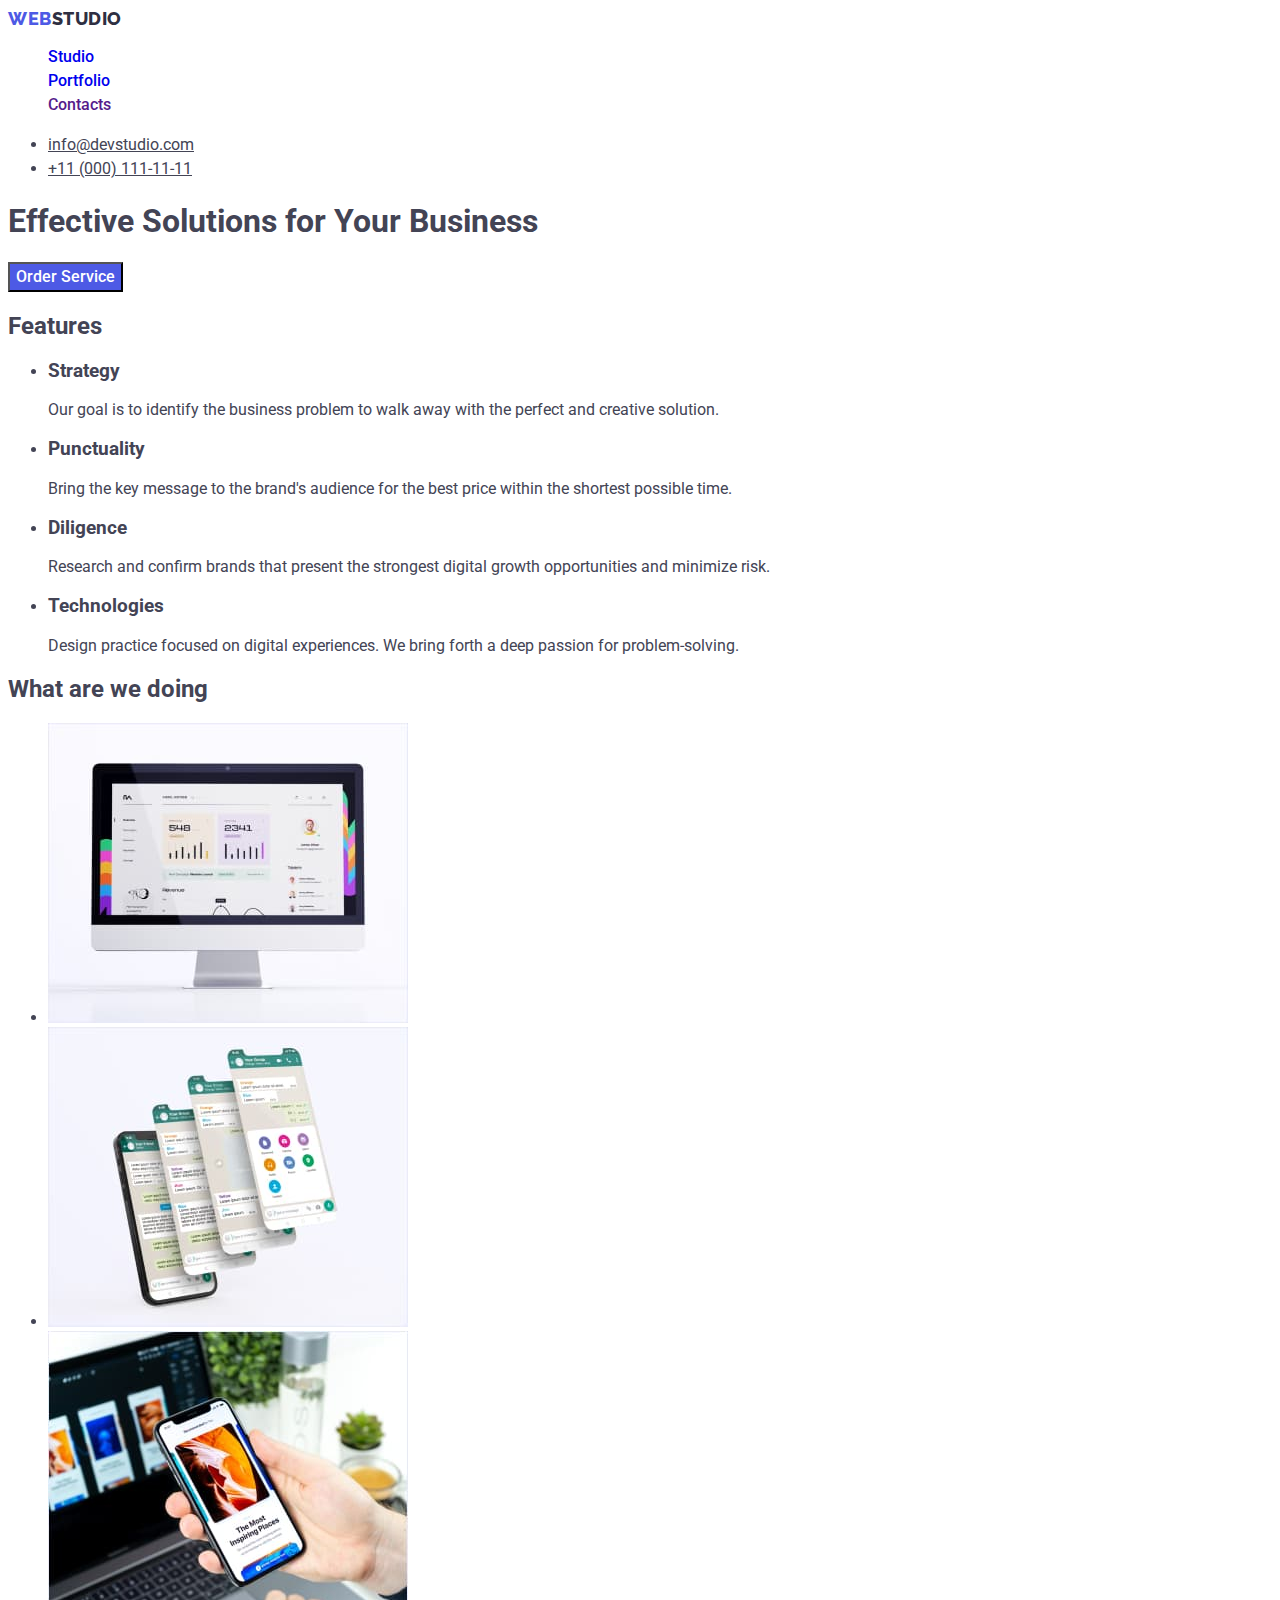
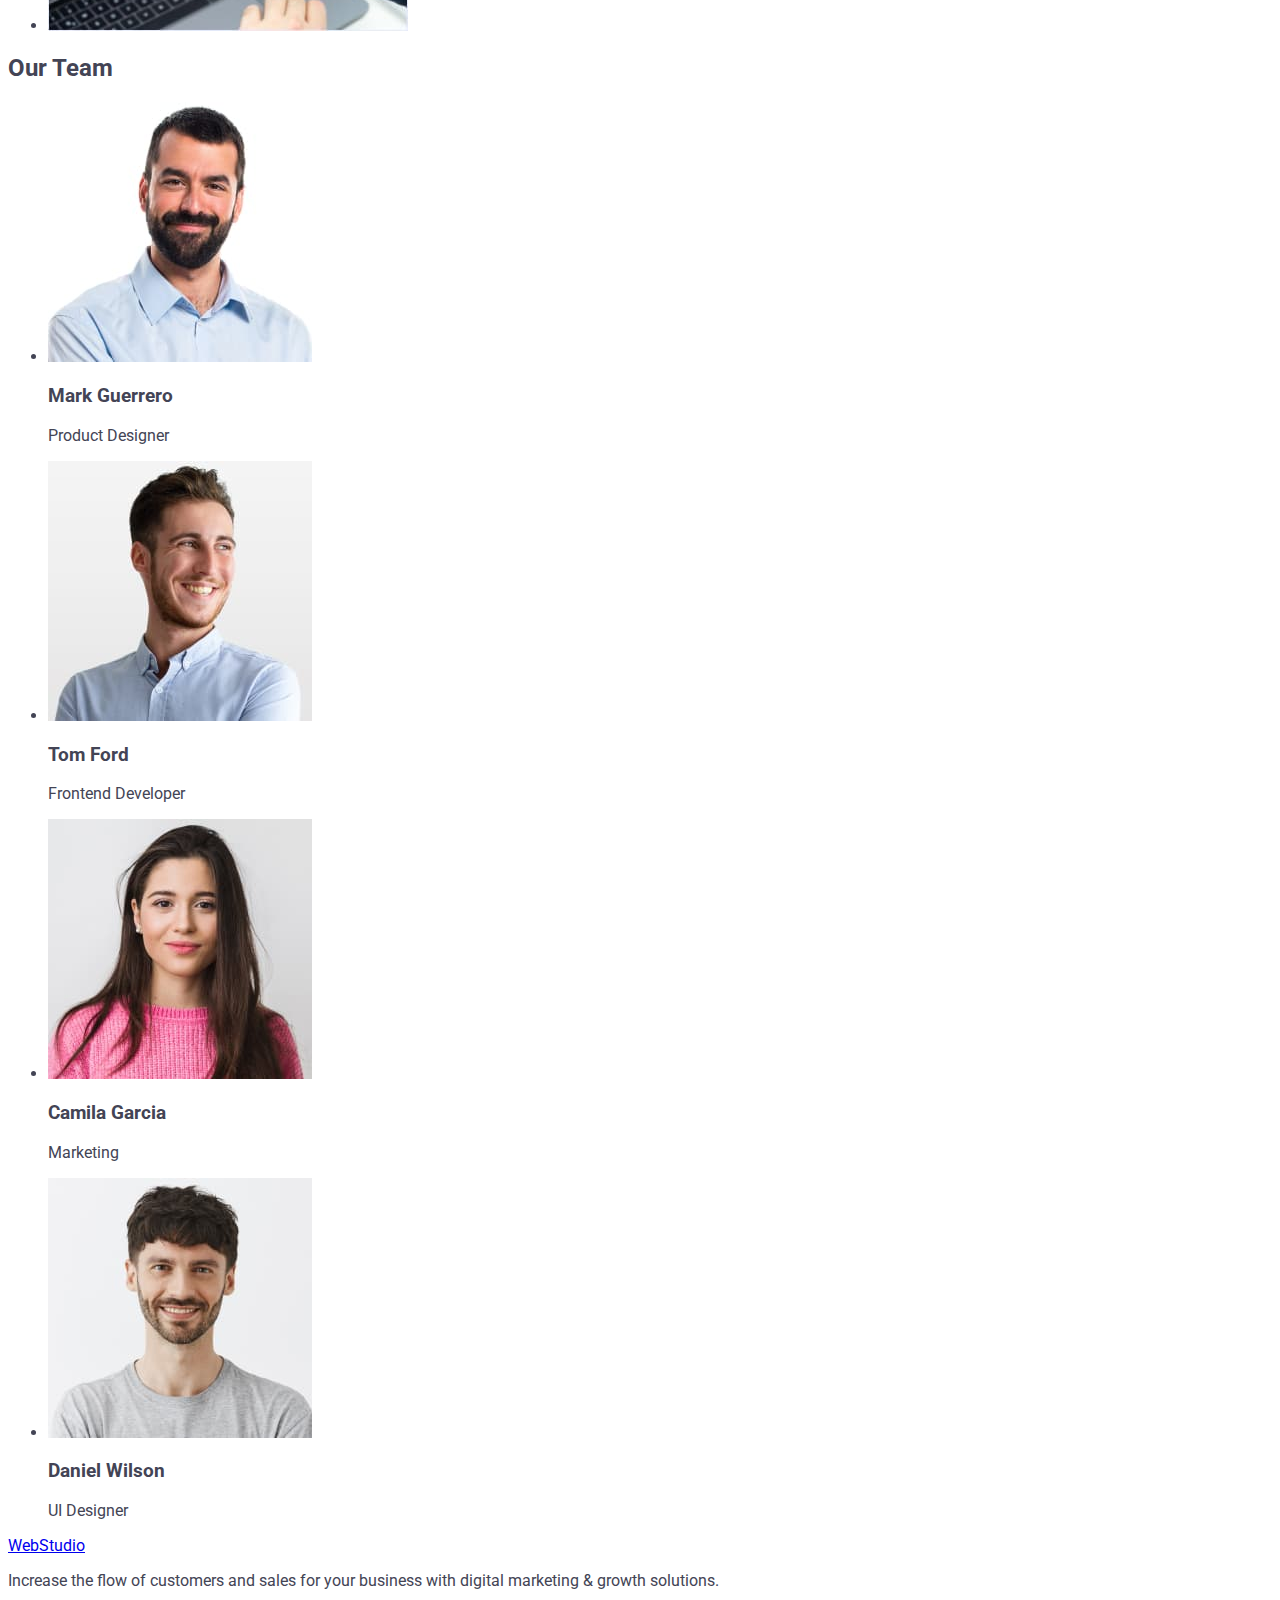
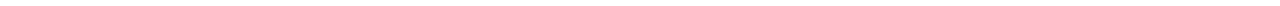
==== index.html @ 9544931b "commit" ====
<!DOCTYPE html>
<html lang="en">
  <head>
    <meta charset="UTF-8" />
    <meta http-equiv="X-UA-Compatible" content="IE=edge" />
    <meta name="viewport" content="width=device-width, initial-scale=1.0" />
    <link rel="preconnect" href="https://fonts.googleapis.com" />
    <link rel="preconnect" href="https://fonts.gstatic.com" crossorigin />
    <link
      href="https://fonts.googleapis.com/css2?family=Raleway:wght@800&family=Roboto:wght@400;500;700;900&display=swap"
      rel="stylesheet"
    />
    <link rel="stylesheet" href="./css/styles.css" />
    <title>Web Studio</title>
  </head>

  <body>
    <!--Header Section-->
    <header>
      <nav class="header-nav">
        <a class="logo-link" href="./index.html">Web<span class="studio-logo">Studio</span></a>

        <ul class="list">
          <li class="menu-navigation">
            <a class="link" href="./index.html">Studio</a>
          </li>
          <li class="menu-navigation">
            <a class="link" href="./portfolio.html">Portfolio</a>
          </li>
          <li class="menu-navigation">
            <a class="link" href="">Contacts</a>
          </li>
        </ul>
      </nav>

      <address>
        <ul class="contacts">
          <li class="contact">
            <a class="email-contact" href="mailto:info@devstudio.com">info@devstudio.com</a>
          </li>
          <li class="contact">
            <a class="tel-contact" href="tel:+110001111111">+11 (000) 111-11-11</a>
          </li>
        </ul>
      </address>
    </header>

    <!--Main block-->
    <main>
      <section>
        <h1>Effective Solutions for Your Business</h1>
        <button type="button" class="index-button">Order Service</button>
      </section>
      <section>
        <h2>Features</h2>
        <ul>
          <li>
            <h3>Strategy</h3>
            <p>
              Our goal is to identify the business problem to walk away with the perfect and
              creative solution.
            </p>
          </li>
          <li>
            <h3>Punctuality</h3>
            <p>
              Bring the key message to the brand's audience for the best price within the shortest
              possible time.
            </p>
          </li>
          <li>
            <h3>Diligence</h3>
            <p>
              Research and confirm brands that present the strongest digital growth opportunities
              and minimize risk.
            </p>
          </li>
          <li>
            <h3>Technologies</h3>
            <p>
              Design practice focused on digital experiences. We bring forth a deep passion for
              problem-solving.
            </p>
          </li>
        </ul>
      </section>

      <!--Section2-->
      <section>
        <h2>What are we doing</h2>
        <ul>
          <li>
            <img src="./images/Rectangle71img1.jpg" alt="Computer" width="360" height="300" />
          </li>
          <li>
            <img src="./images/Rectangle71img2.jpg" alt="MobilePhone" width="360" height="300" />
          </li>
          <li>
            <img
              src="./images/Rectangle71img3.jpg"
              alt="ComputerMobilePhone"
              width="360"
              height="300"
            />
          </li>
        </ul>
      </section>

      <!--Section3-->
      <section>
        <h2>Our Team</h2>
        <ul>
          <li>
            <img src="./images/img4.jpg" alt="Mark Guerrero" width="264" height="260" />
            <h3>Mark Guerrero</h3>
            <p>Product Designer</p>
          </li>
          <li>
            <img src="./images/img5.jpg" alt="Tom Ford" width="264" height="260" />
            <h3>Tom Ford</h3>
            <p>Frontend Developer</p>
          </li>
          <li>
            <img src="./images/img6.jpg" alt="Camila Garcia" width="264" height="260" />
            <h3>Camila Garcia</h3>
            <p>Marketing</p>
          </li>
          <li>
            <img src="./images/img7.jpg" alt="Daniel Wilson" width="264" height="260" />
            <h3>Daniel Wilson</h3>
            <p>UI Designer</p>
          </li>
        </ul>
      </section>
    </main>

    <!--Footer section-->
    <footer>
      <a href="./index.html">WebStudio</a>
      <p>
        Increase the flow of customers and sales for your business with digital marketing & growth
        solutions.
      </p>
    </footer>
  </body>
</html>
---- css/styles.css ----
body {
  font-family: "Roboto", sans-serif;
  color: #434455;
  background-color: #ffffff;
}

:root {
  --primary-font: "Roboto", sans-serif;
}

.header-nav .logo-link {
  font-family: "Raleway", sans-serif;
  font-weight: 800;
  font-size: 18px;
  line-height: 1.17;
  letter-spacing: 0.03em;
  text-transform: uppercase;
  text-decoration: none;
  color: #4d5ae5;
}

.header-nav .studio-logo {
  font-family: "Raleway", sans-serif;
  font-weight: 800;
  font-size: 18px;
  line-height: 1.17;
  letter-spacing: 0.03em;
  text-transform: uppercase;
  text-decoration: none;
  color: #2e2f42;
}

/* Top Line */

/* Web */
.logo .logo-name {
  color: #2e2f42;
}

/* Menu Nav */

.menu-navigation {
  font-family: "Roboto", sans-serif;
  font-style: normal;
  font-weight: 500;
  font-size: 16px;
  line-height: 24px;
  color: #2e2f42;
}

.menu-nav .list-studio:hover,
.menu-nav .list-studio:focus {
  color: #404bbf;
}

.menu-nav .list-portfolio:hover,
.menu-nav .list-portfolio:focus {
  color: #404bbf;
}

.menu-nav .list-Contacts:hover,
.menu-nav .list-Contacts:focus {
  color: #404bbf;
}

.contacts .email-contact,
.contacts .email-contact {
  font-family: "Roboto";
  font-style: normal;
  font-weight: 400;
  font-size: 16px;
  line-height: 24px;
  color: #434455;
}

.contacts .email-contact:hover,
.contacts .email-contact:focus {
  color: #404bbf;
}

.contacts .tel-contact,
.contacts .tel-contact {
  font-family: "Roboto";
  font-style: normal;
  font-weight: 400;
  font-size: 16px;
  line-height: 24px;
  color: #434455;
}

.index-button {
  font-family: "Roboto", sans-serif;
  font-style: normal;
  font-weight: 500;
  font-size: 16px;
  line-height: 24px;
  color: #ffffff;
  background-color: #4d5ae5;
  cursor: pointer;
}
.index-button:hover,
.index-button:focus {
  background: #404bbf;
  color: #ffffff;
}

.logo-link {
  --primary-white-color: #4d5ae5;
}

.portfolio-button {
  font-family: "Roboto", sans-serif;
  font-weight: 500;
  font-size: 16px;
  line-height: 1.5;
  letter-spacing: 0.04em;
  color: #4d5ae5;
  background-color: #f4f4fd;
  cursor: pointer;
}

.portfolio-button:hover,
.portfolio-button:focus {
  color: #ffffff;
  background-color: #404bbf;
}

.list {
  list-style: none;
}
.link {
  text-decoration: none;
}

.menu-nav {
  list-style: none;
}
.title {
  font-family: "Roboto", sans-serif;
  font-weight: 500;
  font-size: 20px;
  line-height: 1.2;
  letter-spacing: 0.02em;
  color: #2e2f42;
}
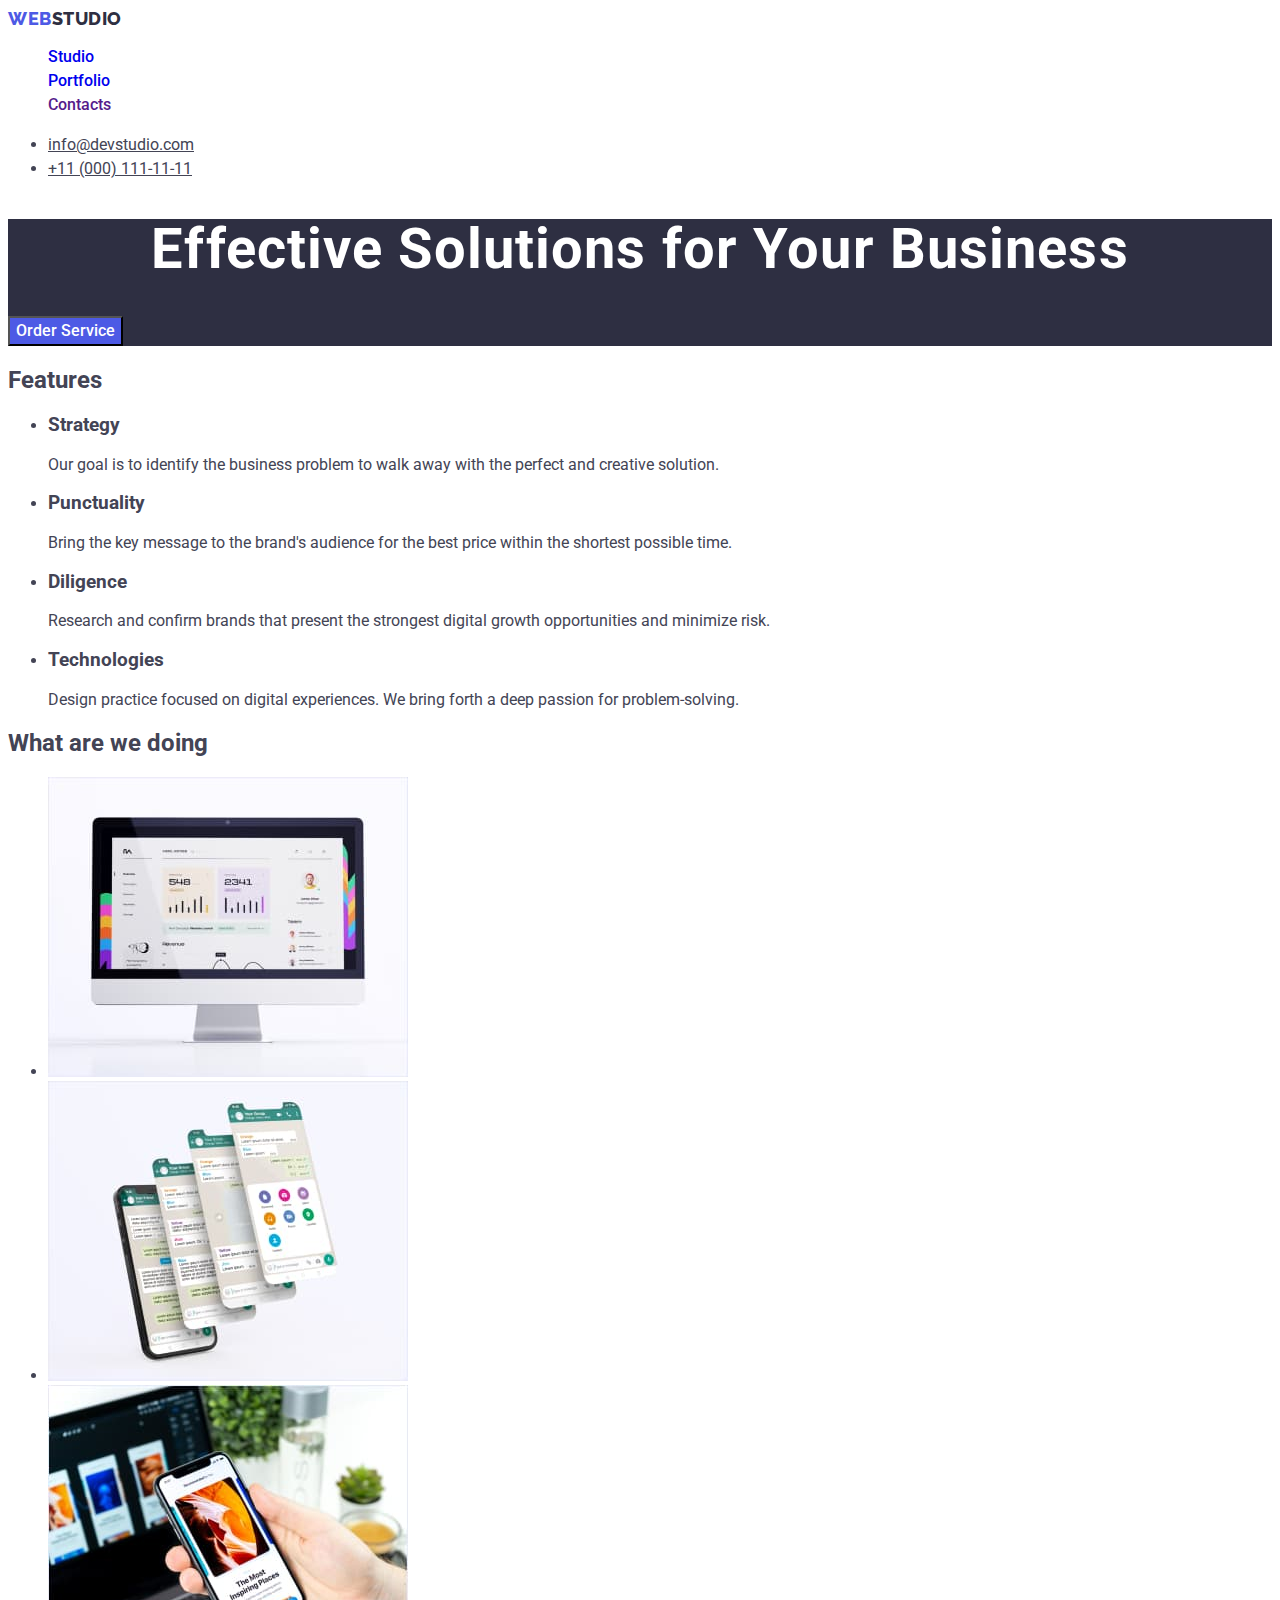
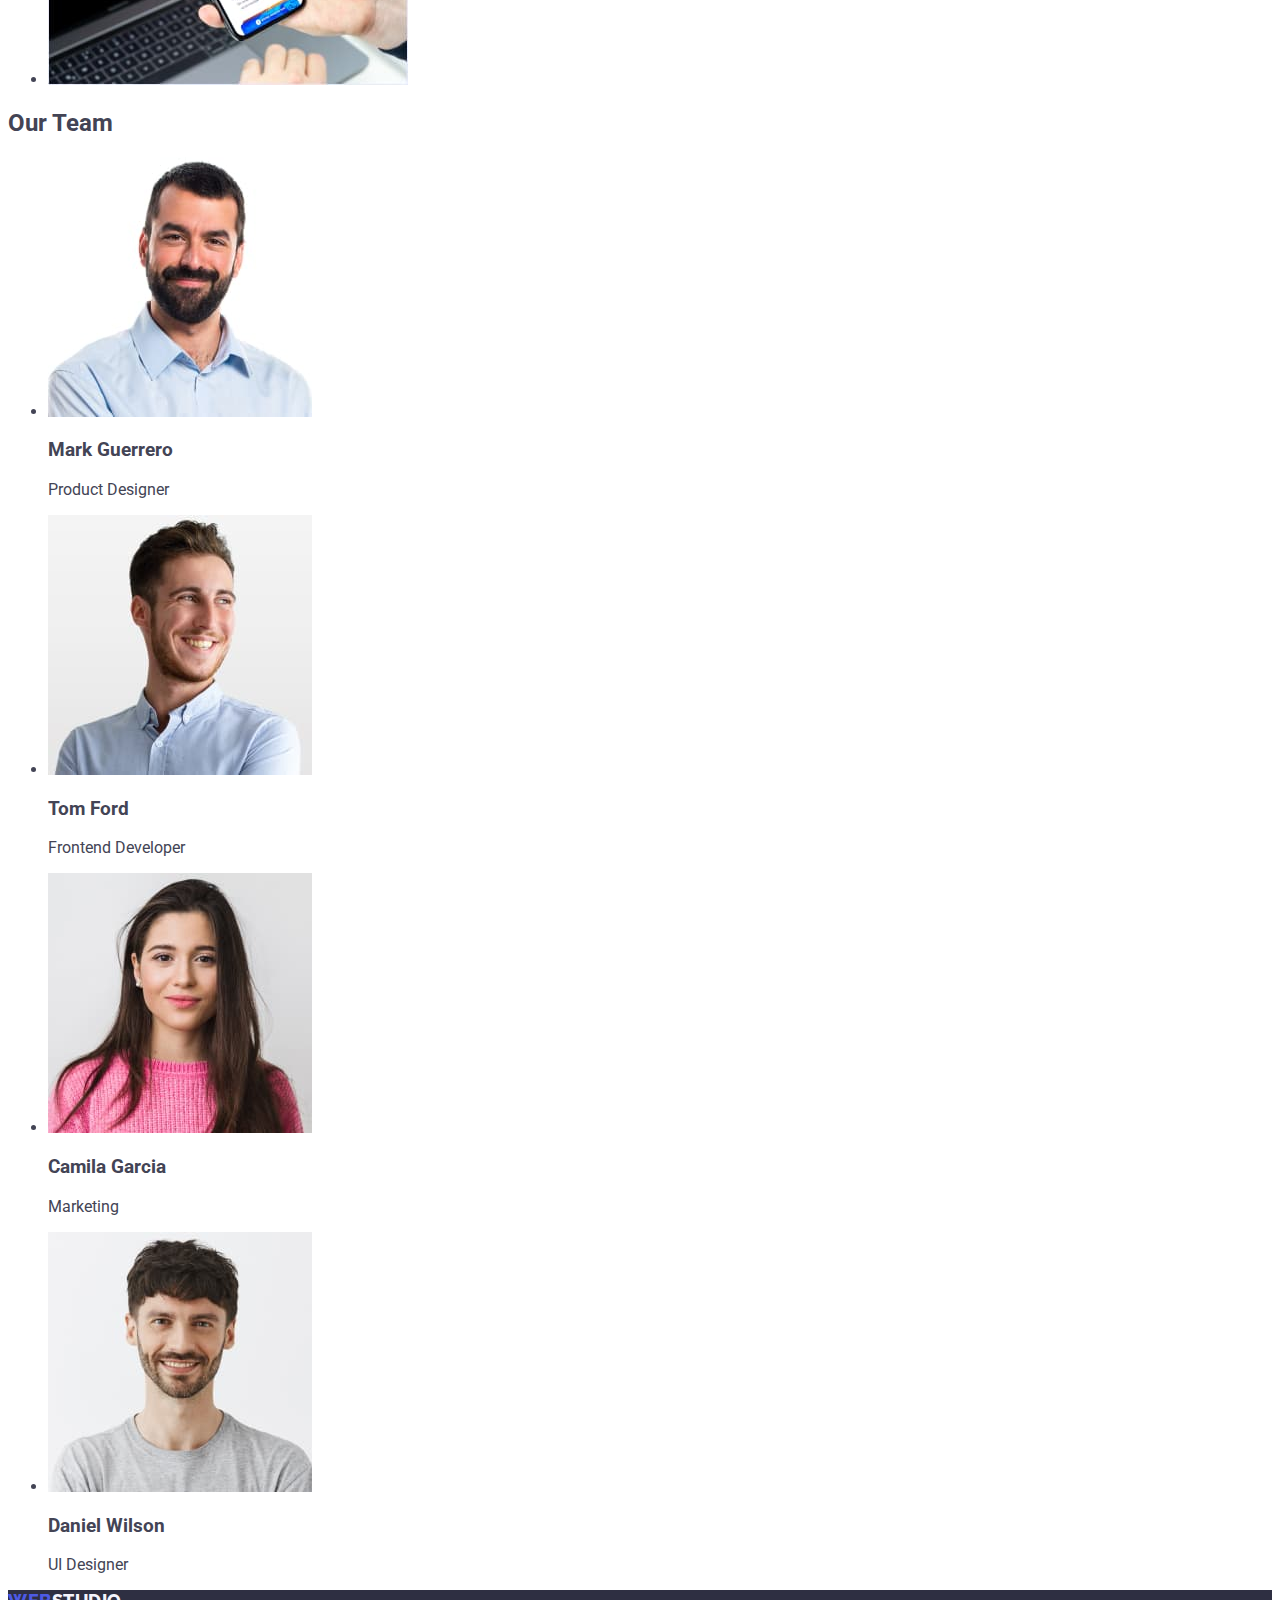
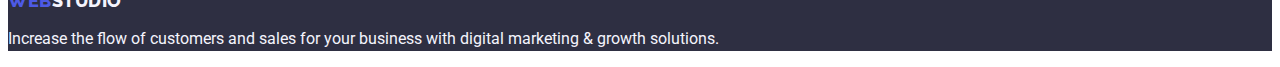
==== commit 44f9bcdd: "commit-1400" ====
--- a/index.html
+++ b/index.html
@@ -18,7 +18,7 @@
     <!--Header Section-->
     <header>
       <nav class="header-nav">
-        <a class="logo-link" href="./index.html">Web<span class="studio-logo">Studio</span></a>
+        <a class="logo-web" href="./index.html">Web<span class="logo-studio">Studio</span></a>
 
         <ul class="list">
           <li class="menu-navigation">
@@ -47,12 +47,12 @@
 
     <!--Main block-->
     <main>
-      <section>
-        <h1>Effective Solutions for Your Business</h1>
+      <section class="main-block">
+        <h1 class="title-one">Effective Solutions for Your Business</h1>
         <button type="button" class="index-button">Order Service</button>
       </section>
       <section>
-        <h2>Features</h2>
+        <h2 class="">Features</h2>
         <ul>
           <li>
             <h3>Strategy</h3>
@@ -135,9 +135,9 @@
     </main>
 
     <!--Footer section-->
-    <footer>
-      <a href="./index.html">WebStudio</a>
-      <p>
+    <footer class="footer-nav">
+      <a class="logo-web" href="./index.html">Web<span class="logo-studio">Studio</span></a>
+      <p class="text-footer">
         Increase the flow of customers and sales for your business with digital marketing & growth
         solutions.
       </p>
--- a/css/styles.css
+++ b/css/styles.css
@@ -6,28 +6,6 @@
 
 :root {
   --primary-font: "Roboto", sans-serif;
-}
-
-.header-nav .logo-link {
-  font-family: "Raleway", sans-serif;
-  font-weight: 800;
-  font-size: 18px;
-  line-height: 1.17;
-  letter-spacing: 0.03em;
-  text-transform: uppercase;
-  text-decoration: none;
-  color: #4d5ae5;
-}
-
-.header-nav .studio-logo {
-  font-family: "Raleway", sans-serif;
-  font-weight: 800;
-  font-size: 18px;
-  line-height: 1.17;
-  letter-spacing: 0.03em;
-  text-transform: uppercase;
-  text-decoration: none;
-  color: #2e2f42;
 }
 
 /* Top Line */
@@ -88,6 +66,20 @@
   color: #434455;
 }
 
+.title-one {
+  font-family: "Roboto", sans-serif;
+  font-style: normal;
+  font-weight: 700;
+  font-size: 56px;
+  line-height: 60px;
+  text-align: center;
+  letter-spacing: 0.02em;
+  color: #ffffff;
+}
+
+.main-block .button {
+}
+
 .index-button {
   font-family: "Roboto", sans-serif;
   font-style: normal;
@@ -102,10 +94,6 @@
 .index-button:focus {
   background: #404bbf;
   color: #ffffff;
-}
-
-.logo-link {
-  --primary-white-color: #4d5ae5;
 }
 
 .portfolio-button {
@@ -143,3 +131,56 @@
   letter-spacing: 0.02em;
   color: #2e2f42;
 }
+
+.footer-nav .logo-studio {
+  font-family: "Raleway", sans-serif;
+  font-style: normal;
+  font-weight: 800;
+  font-size: 18px;
+  line-height: 21px;
+  color: #f4f4fd;
+}
+
+.logo-web,
+.logo-web {
+  font-family: "Raleway", sans-serif;
+  font-weight: 800;
+  font-size: 18px;
+  line-height: 1.17;
+  letter-spacing: 0.03em;
+  text-transform: uppercase;
+  text-decoration: none;
+  color: #4d5ae5;
+}
+
+.header-nav .logo-studio {
+  font-family: "Raleway", sans-serif;
+  font-weight: 800;
+  font-size: 18px;
+  line-height: 1.17;
+  letter-spacing: 0.03em;
+  text-transform: uppercase;
+  text-decoration: none;
+  color: #2e2f42;
+}
+
+.logo-studio {
+  color: #f4f4fd;
+}
+
+.main-block {
+  background: #2e2f42;
+}
+
+.footer-nav {
+  background: #2e2f42;
+}
+
+.text-footer {
+  font-family: "Roboto", sans-serif;
+  font-style: normal;
+  font-weight: 400;
+  font-size: 16px;
+  line-height: 24px;
+  color: #f4f4fd;
+}
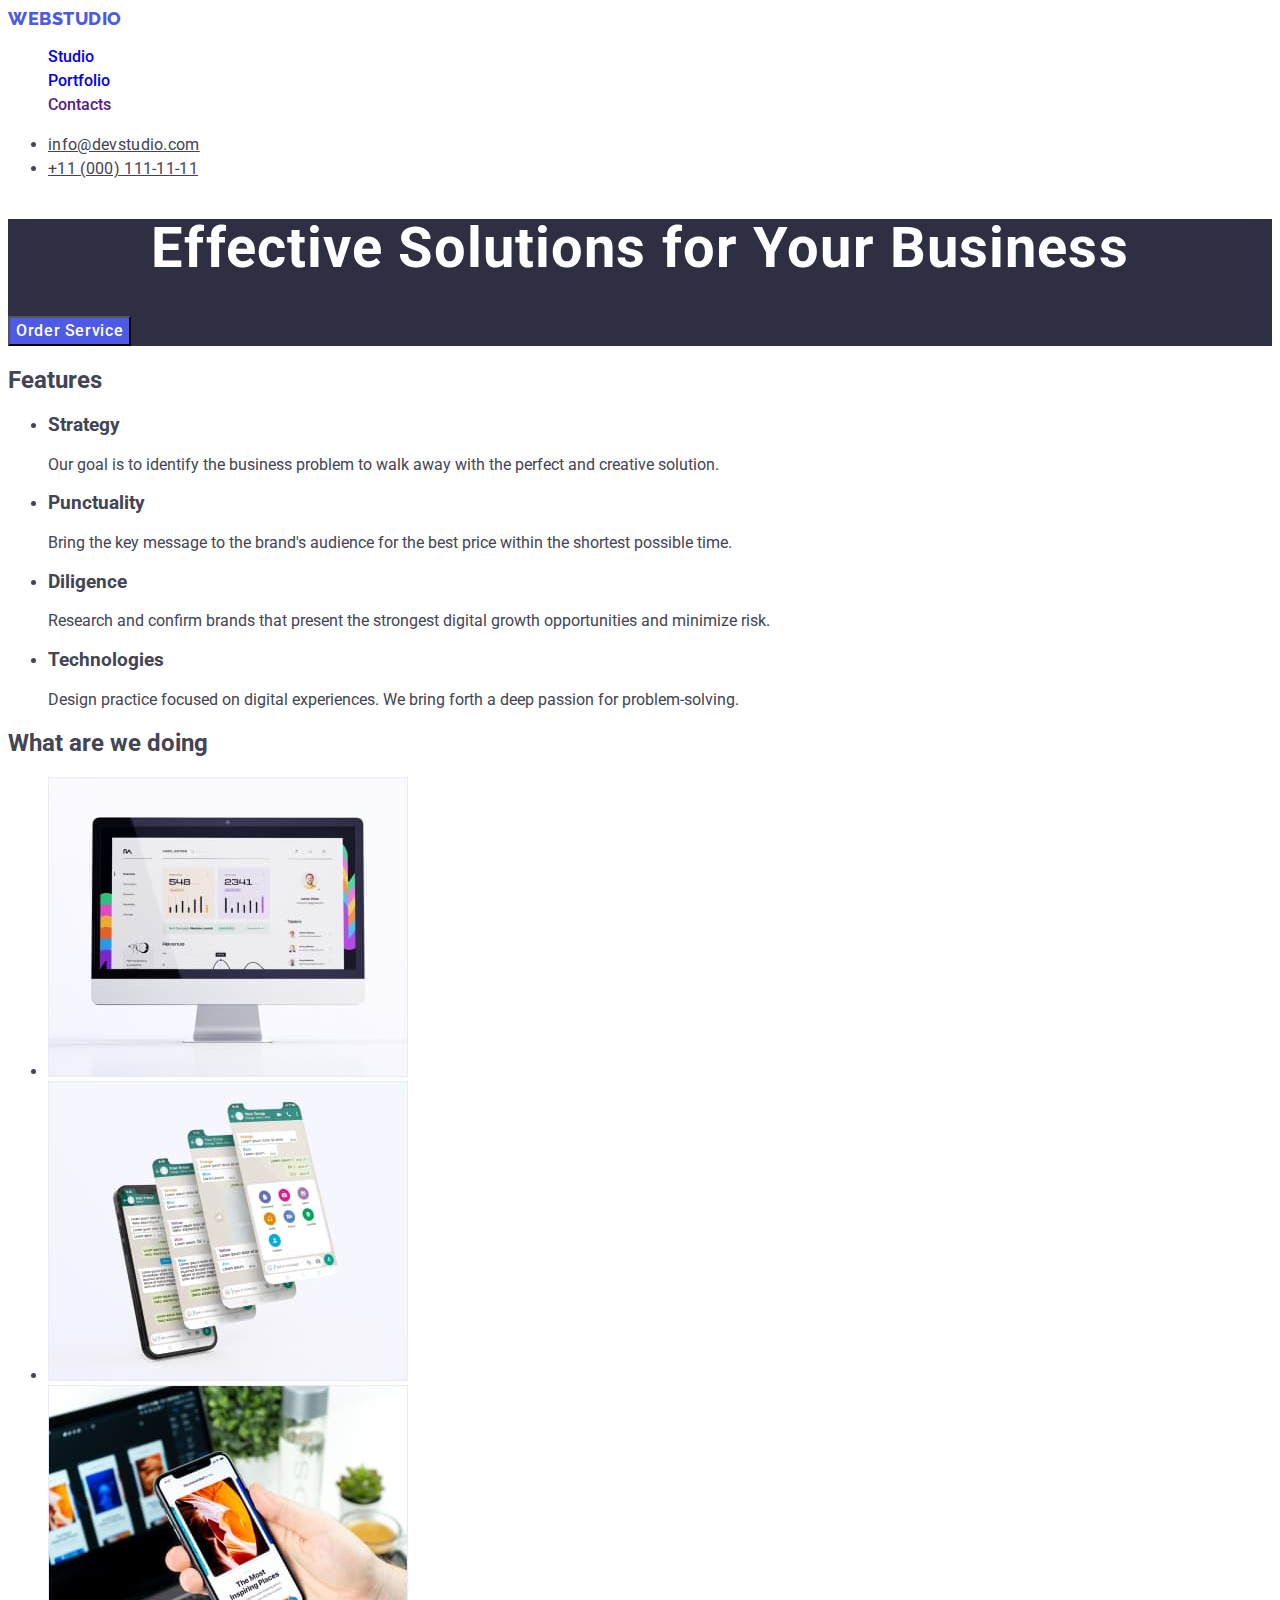
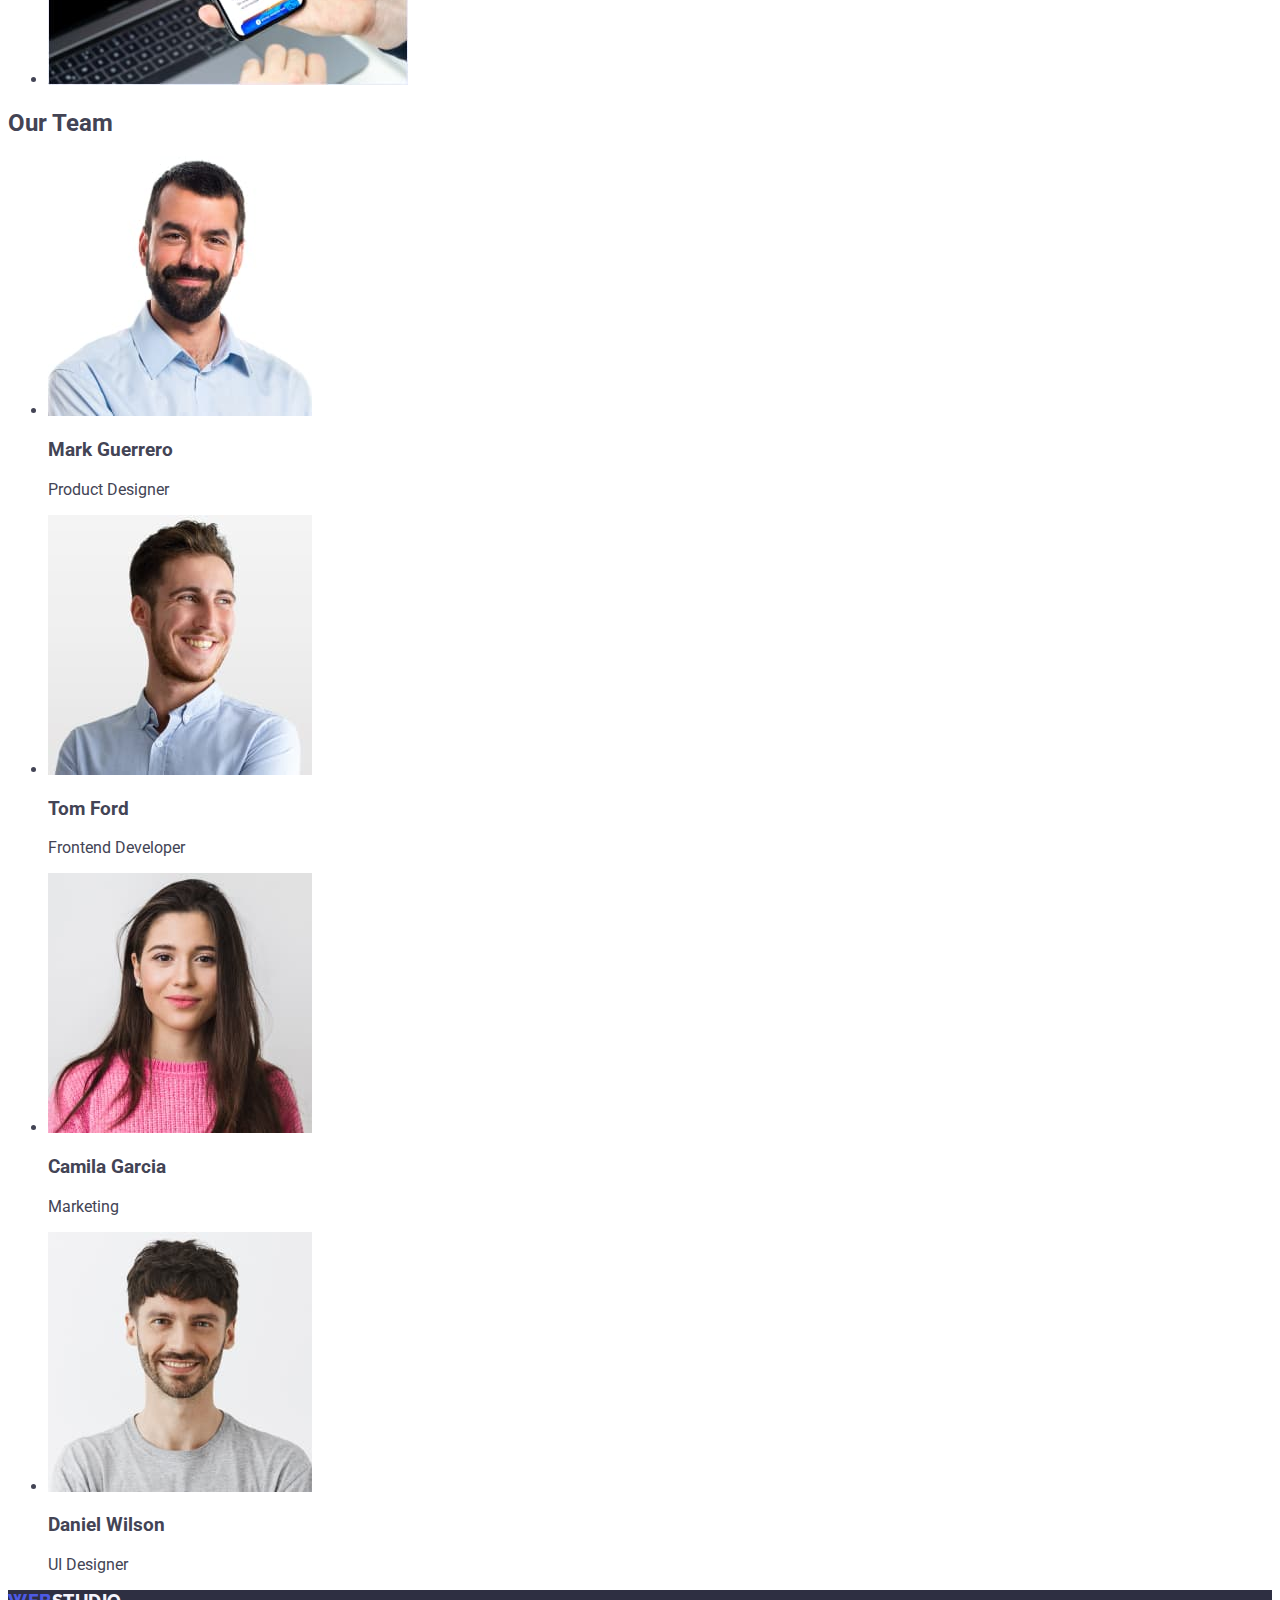
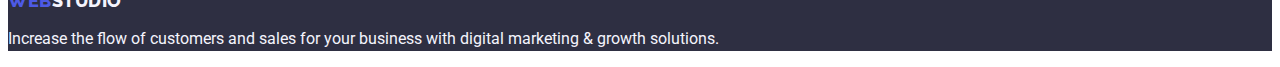
==== commit 6da0d837: "commit-1420" ====
--- a/index.html
+++ b/index.html
@@ -18,7 +18,7 @@
     <!--Header Section-->
     <header>
       <nav class="header-nav">
-        <a class="logo-web" href="./index.html">Web<span class="logo-studio">Studio</span></a>
+        <a class="logo-web" href="./index.html">Web<span class="Link-studio">Studio</span></a>
 
         <ul class="list">
           <li class="menu-navigation">
@@ -49,7 +49,7 @@
     <main>
       <section class="main-block">
         <h1 class="title-one">Effective Solutions for Your Business</h1>
-        <button type="button" class="index-button">Order Service</button>
+        <button class="index-button" type="button">Order Service</button>
       </section>
       <section>
         <h2 class="">Features</h2>
--- a/css/styles.css
+++ b/css/styles.css
@@ -41,23 +41,24 @@
   color: #404bbf;
 }
 
-.contacts .email-contact,
-.contacts .email-contact {
+.email-contact,
+.tel-contact {
   font-family: "Roboto";
   font-style: normal;
   font-weight: 400;
   font-size: 16px;
   line-height: 24px;
+  letter-spacing: 0.02em;
   color: #434455;
 }
 
-.contacts .email-contact:hover,
-.contacts .email-contact:focus {
+.email-contact:hover,
+.email-contact:focus {
   color: #404bbf;
 }
 
-.contacts .tel-contact,
-.contacts .tel-contact {
+.tel-contact,
+.tel-contact {
   font-family: "Roboto";
   font-style: normal;
   font-weight: 400;
@@ -71,13 +72,14 @@
   font-style: normal;
   font-weight: 700;
   font-size: 56px;
-  line-height: 60px;
+  line-height: 1.07;
   text-align: center;
   letter-spacing: 0.02em;
   color: #ffffff;
 }
 
 .main-block .button {
+  letter-spacing: 0.04em;
 }
 
 .index-button {
@@ -89,6 +91,7 @@
   color: #ffffff;
   background-color: #4d5ae5;
   cursor: pointer;
+  letter-spacing: 0.04em;
 }
 .index-button:hover,
 .index-button:focus {
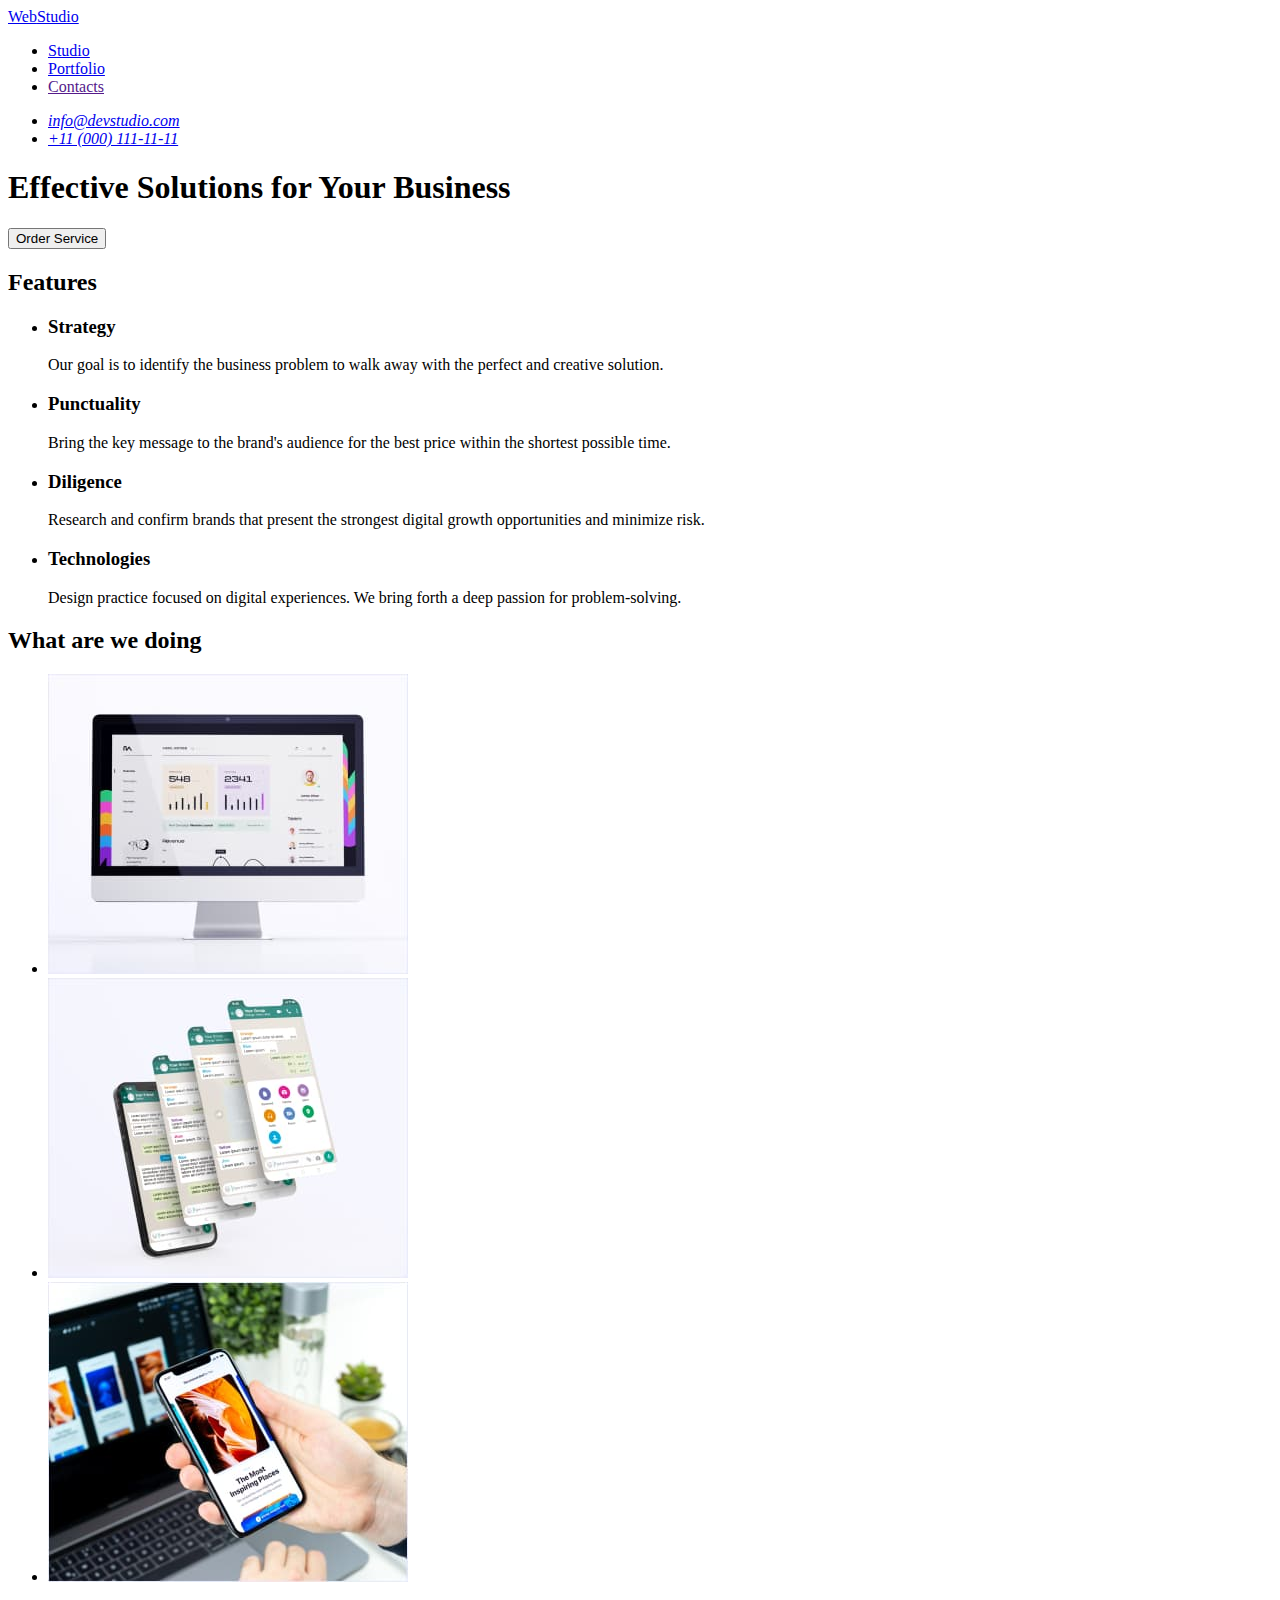
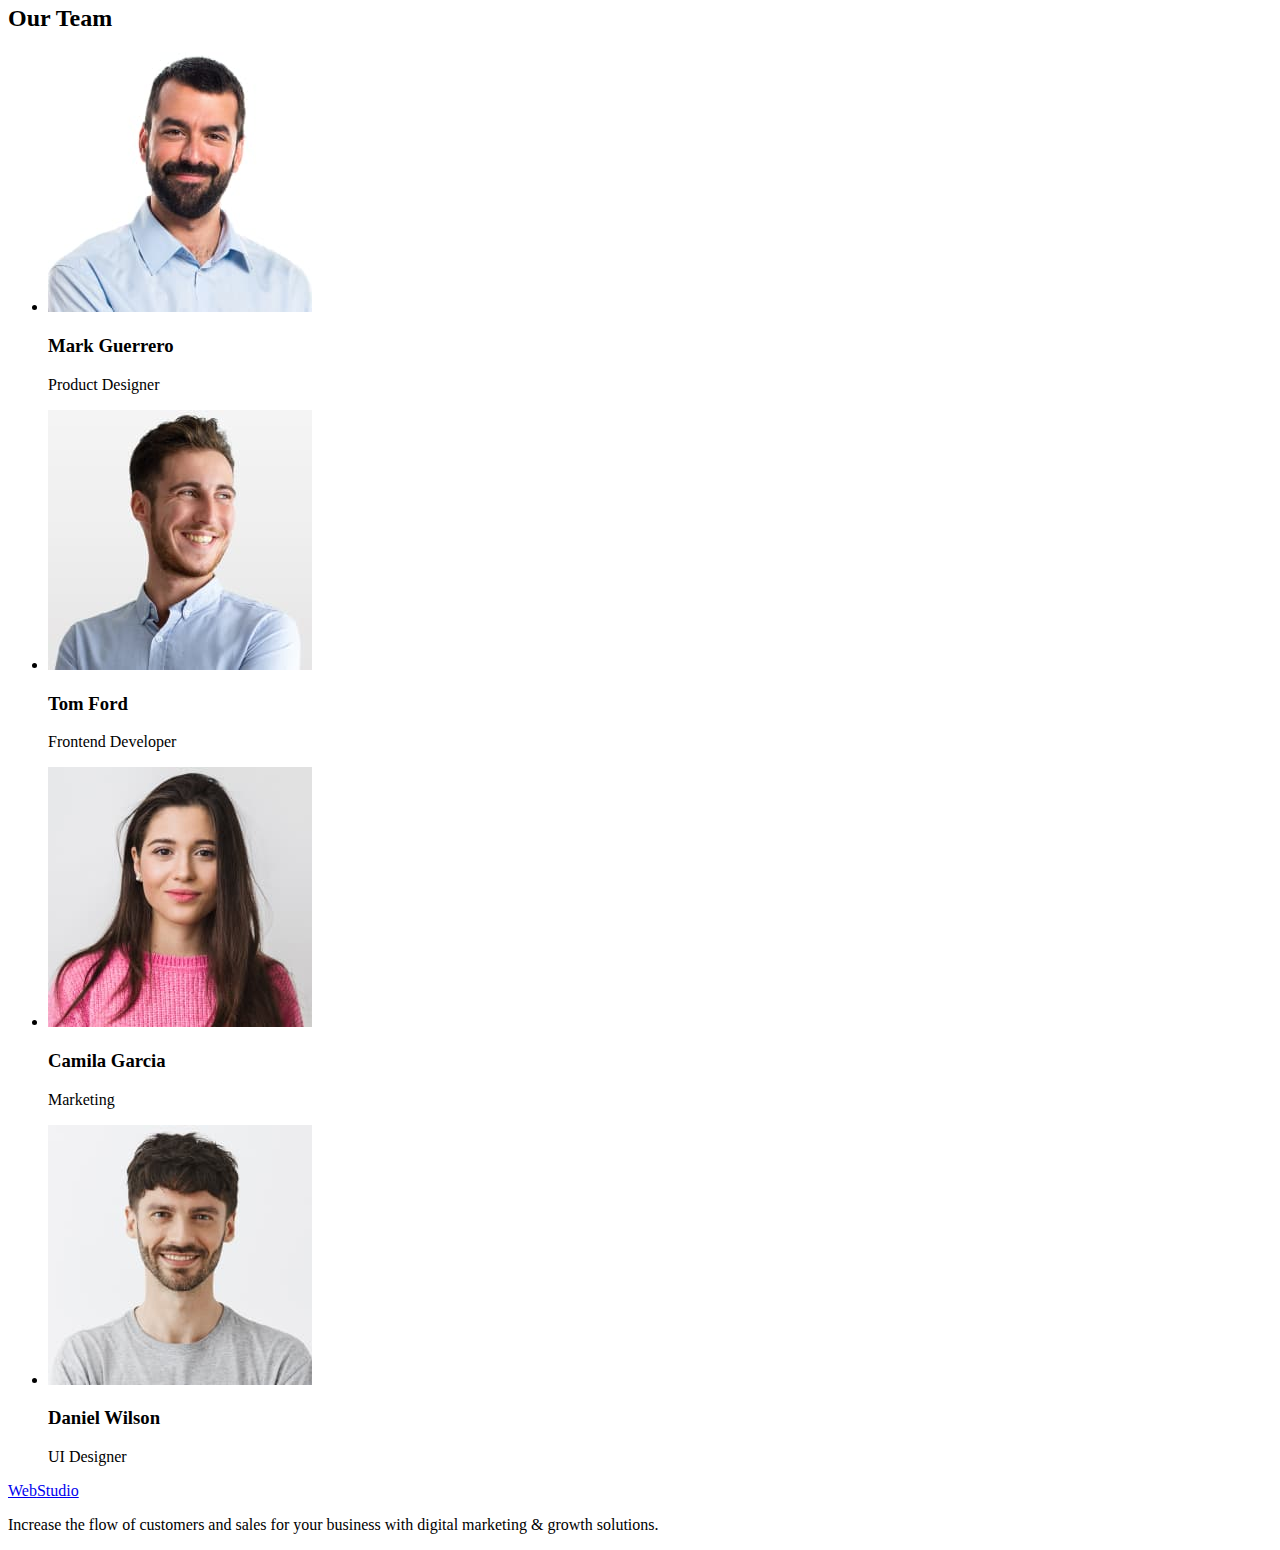
==== commit 107ca2c7: "commit" ====
--- a/index.html
+++ b/index.html
@@ -18,7 +18,7 @@
     <!--Header Section-->
     <header>
       <nav class="header-nav">
-        <a class="logo-web" href="./index.html">Web<span class="Link-studio">Studio</span></a>
+        <a class="link logo" href="./index.html">Web<span class="logo-studio">Studio</span></a>
 
         <ul class="list">
           <li class="menu-navigation">
@@ -135,7 +135,7 @@
     </main>
 
     <!--Footer section-->
-    <footer class="footer-nav">
+    <footer class="link logo">
       <a class="logo-web" href="./index.html">Web<span class="logo-studio">Studio</span></a>
       <p class="text-footer">
         Increase the flow of customers and sales for your business with digital marketing & growth
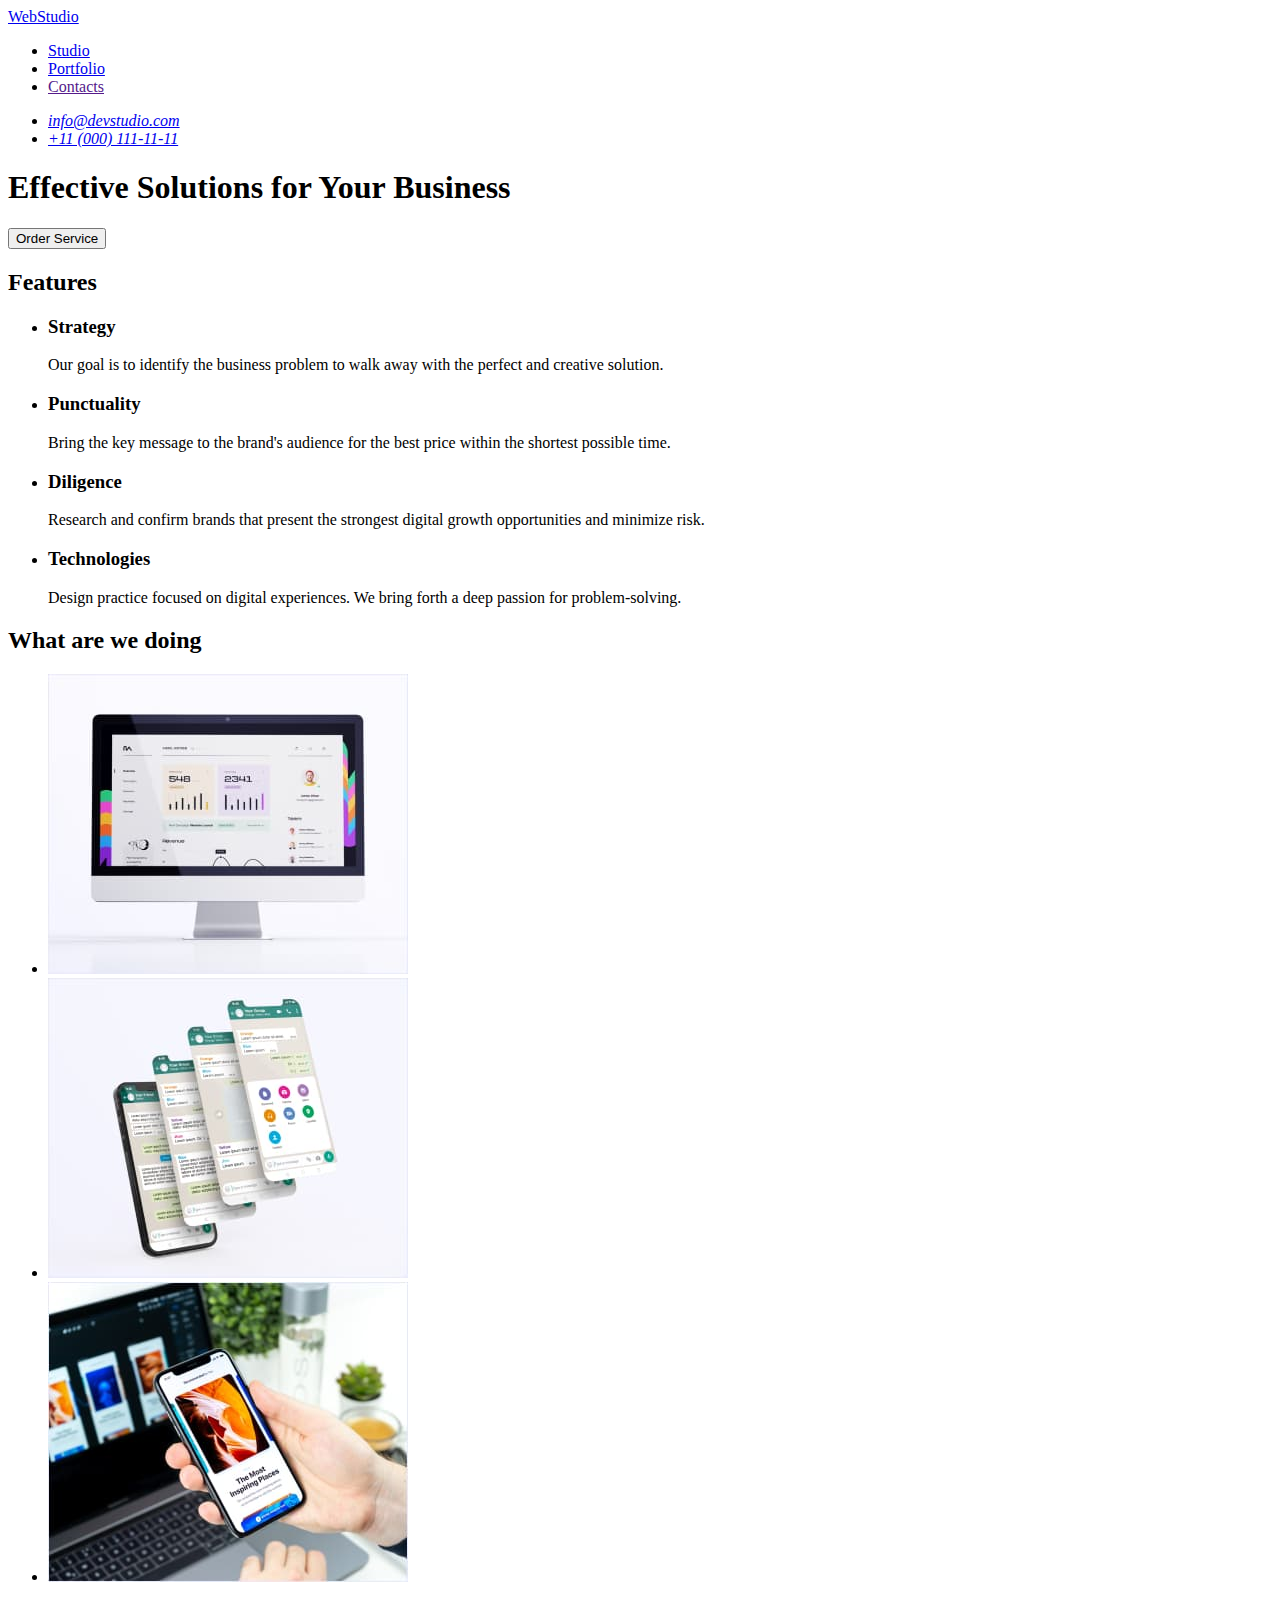
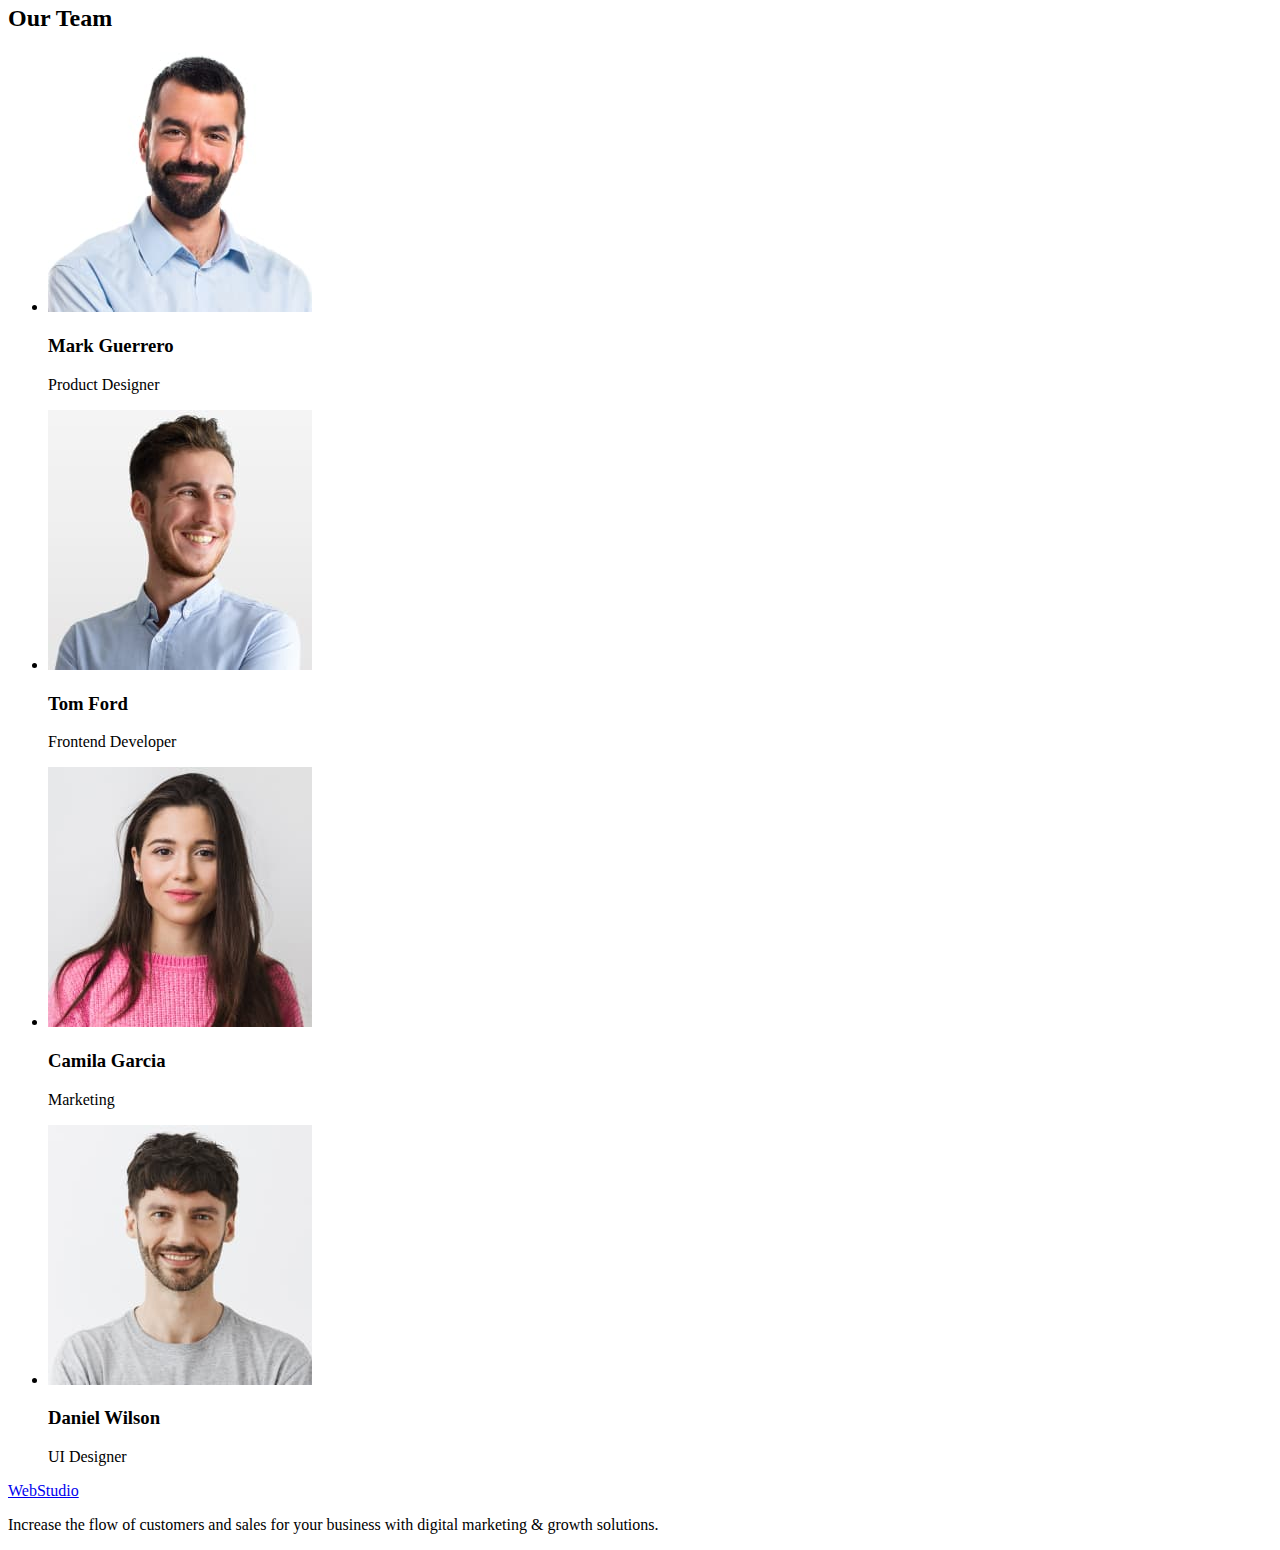
==== commit 949f433c: "HW-2 Reset" ====
--- a/index.html
+++ b/index.html
@@ -15,31 +15,30 @@
   </head>
 
   <body>
-    <!--Header Section-->
+    <!--Header Navigation-->
     <header>
-      <nav class="header-nav">
-        <a class="link logo" href="./index.html">Web<span class="logo-studio">Studio</span></a>
-
-        <ul class="list">
-          <li class="menu-navigation">
-            <a class="link" href="./index.html">Studio</a>
+      <nav>
+        <a href="./index.html">WebStudio</a>
+        <ul>
+          <li>
+            <a href="./index.html">Studio</a>
           </li>
-          <li class="menu-navigation">
-            <a class="link" href="./portfolio.html">Portfolio</a>
+          <li>
+            <a href="./portfolio.html">Portfolio</a>
           </li>
-          <li class="menu-navigation">
-            <a class="link" href="">Contacts</a>
+          <li>
+            <a href="">Contacts</a>
           </li>
         </ul>
       </nav>
 
       <address>
-        <ul class="contacts">
-          <li class="contact">
-            <a class="email-contact" href="mailto:info@devstudio.com">info@devstudio.com</a>
+        <ul>
+          <li>
+            <a href="mailto:info@devstudio.com">info@devstudio.com</a>
           </li>
-          <li class="contact">
-            <a class="tel-contact" href="tel:+110001111111">+11 (000) 111-11-11</a>
+          <li>
+            <a href="tel:+110001111111">+11 (000) 111-11-11</a>
           </li>
         </ul>
       </address>
@@ -135,9 +134,9 @@
     </main>
 
     <!--Footer section-->
-    <footer class="link logo">
-      <a class="logo-web" href="./index.html">Web<span class="logo-studio">Studio</span></a>
-      <p class="text-footer">
+    <footer>
+      <a href="./index.html">WebStudio</a>
+      <p>
         Increase the flow of customers and sales for your business with digital marketing & growth
         solutions.
       </p>
--- a/css/styles.css
+++ b/css/styles.css
@@ -0,0 +1,3 @@
+.body {
+  font-family: "Roboto", sans-serif;
+}
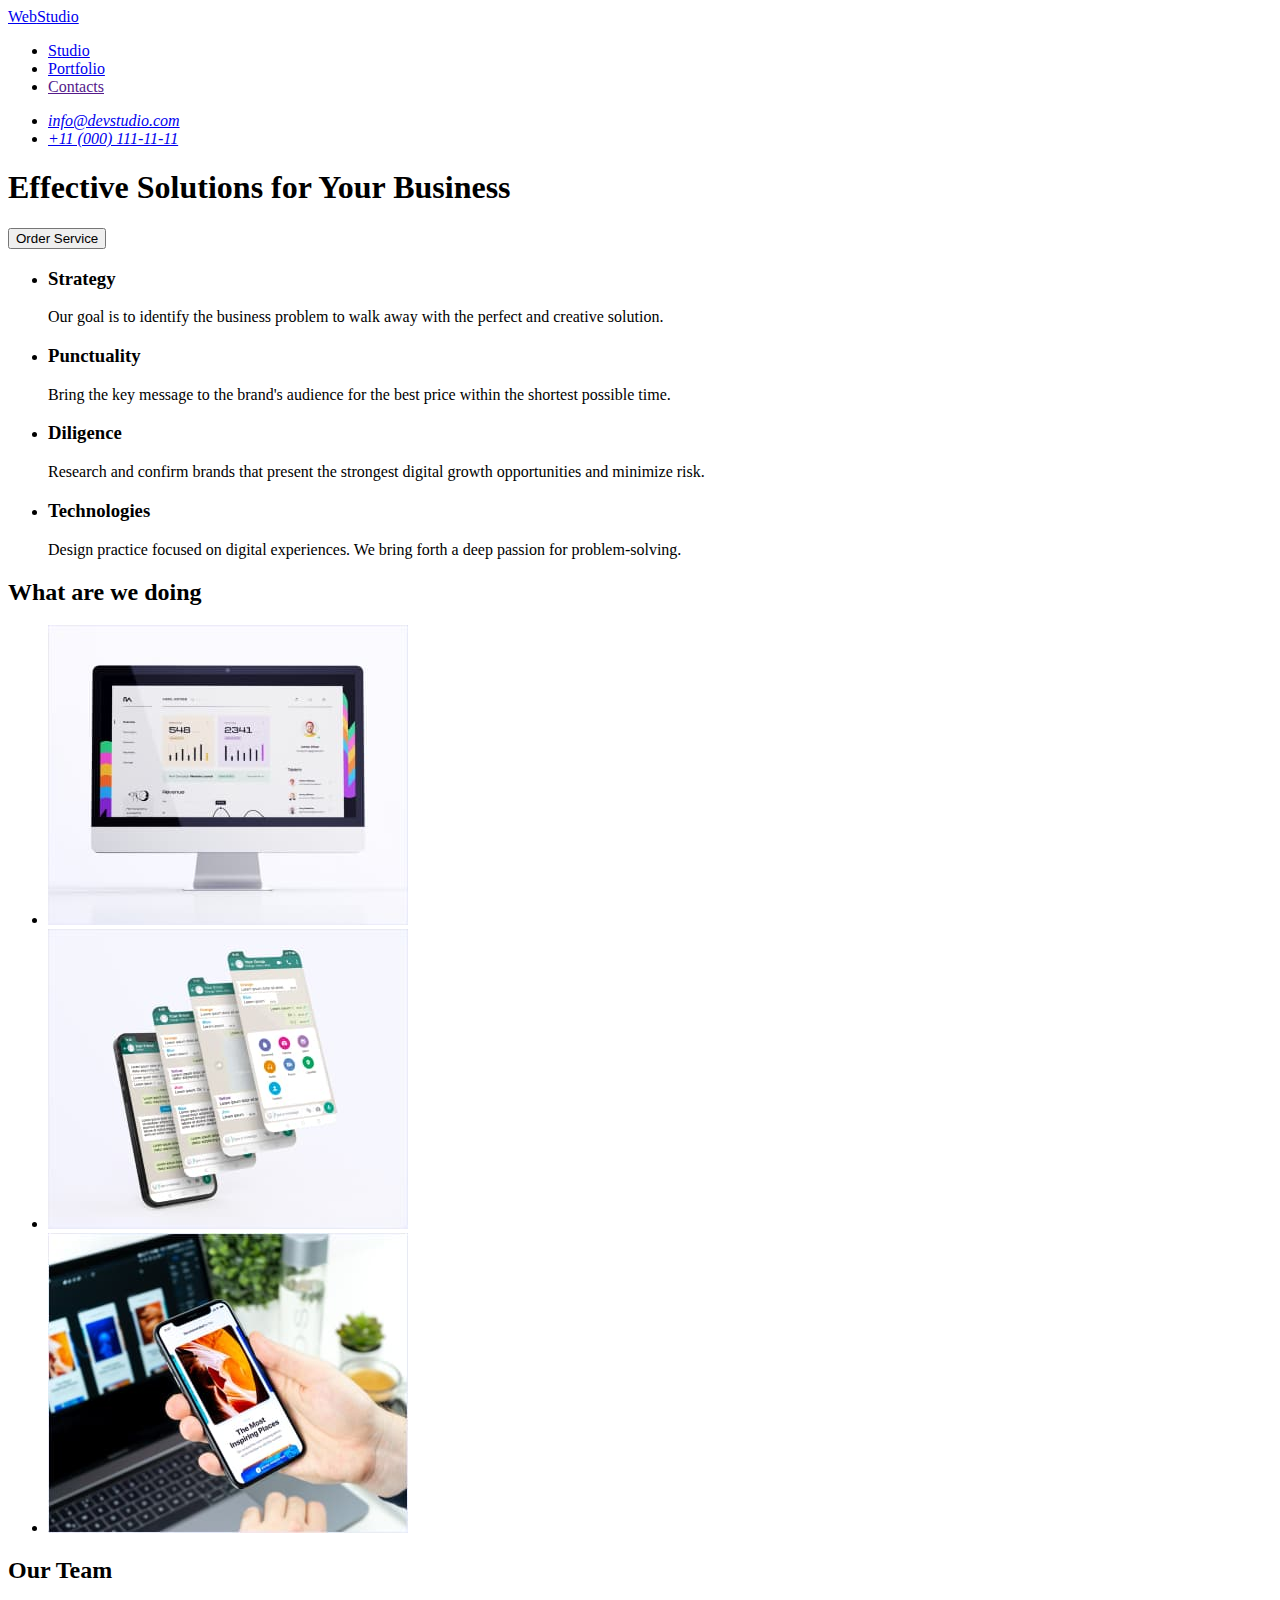
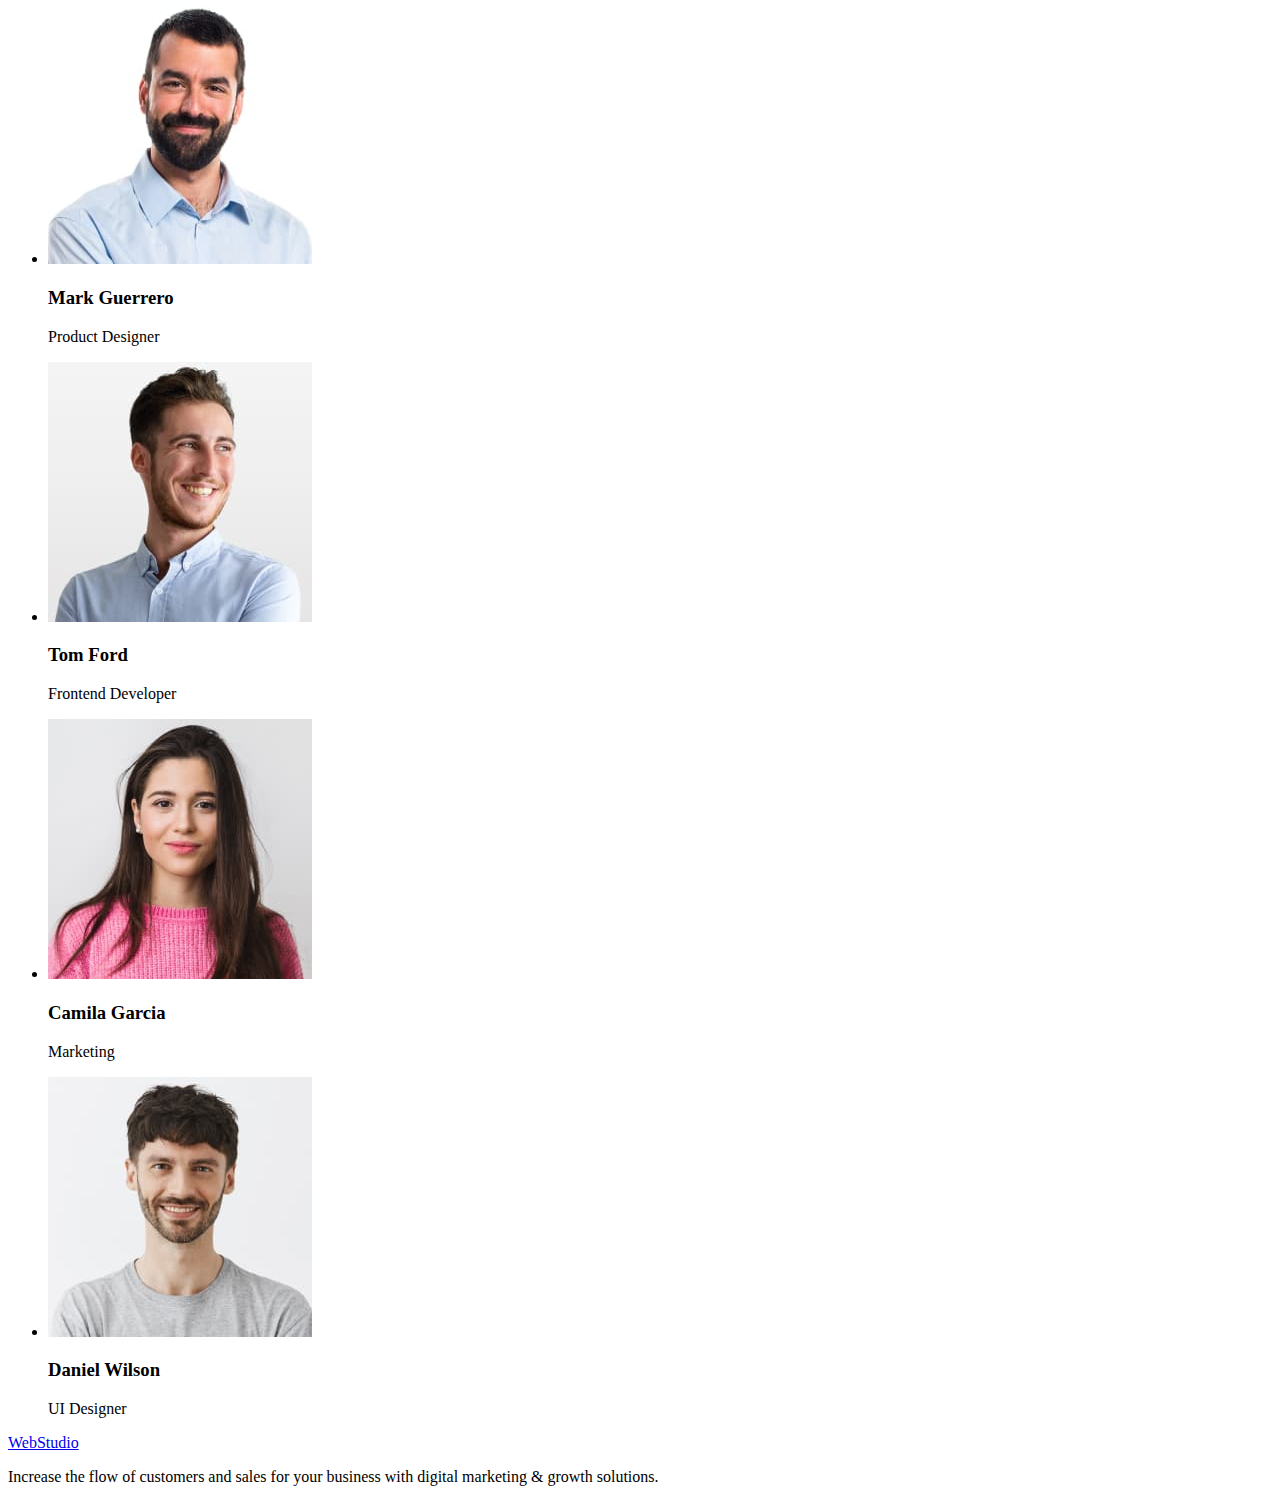
==== commit 2b87ab75: "commit-new-hw2" ====
--- a/index.html
+++ b/index.html
@@ -15,68 +15,75 @@
   </head>
 
   <body>
-    <!--Header Navigation-->
-    <header>
-      <nav>
-        <a href="./index.html">WebStudio</a>
-        <ul>
-          <li>
-            <a href="./index.html">Studio</a>
+    <!--Header Section-->
+    <header class="page-header">
+      <nav class="header-nav">
+        <a class="logo-link link" href="./index.html"
+          >Web<span class="logo-studio-up">Studio</span></a
+        >
+        <ul class="header-list">
+          <li class="header-item">
+            <a class="header-link" href="./index.html">Studio</a>
           </li>
-          <li>
-            <a href="./portfolio.html">Portfolio</a>
+          <li class="header-item">
+            <a class="header-link" href="./portfolio.html">Portfolio</a>
           </li>
-          <li>
-            <a href="">Contacts</a>
+          <li class="header-item">
+            <a class="header-link" href="">Contacts</a>
           </li>
         </ul>
       </nav>
 
-      <address>
-        <ul>
-          <li>
-            <a href="mailto:info@devstudio.com">info@devstudio.com</a>
+      <address class="header-contact">
+        <ul class="contact-list">
+          <li class="contact-item">
+            <a class="contact-link" href="mailto:info@devstudio.com">info@devstudio.com</a>
           </li>
-          <li>
-            <a href="tel:+110001111111">+11 (000) 111-11-11</a>
+          <li class="contact-item">
+            <a class="contact-link" href="tel:+110001111111">+11 (000) 111-11-11</a>
           </li>
         </ul>
       </address>
     </header>
 
-    <!--Main block-->
-    <main>
-      <section class="main-block">
-        <h1 class="title-one">Effective Solutions for Your Business</h1>
-        <button class="index-button" type="button">Order Service</button>
+    <!--Main Block-->
+
+    <!--Hero Section-->
+    <main class="main">
+      <section class="section-feature">
+        <h1 class="hero-title">Effective Solutions for Your Business</h1>
+        <button type="button" class="header-btn">Order Service</button>
       </section>
-      <section>
-        <h2 class="">Features</h2>
+
+      <!--Features-->
+
+      <section class="feature-section">
+        <h2 hidden>Features</h2>
         <ul>
           <li>
-            <h3>Strategy</h3>
-            <p>
+            <h3 class="main-title">Strategy</h3>
+            <p class="feature-text">
               Our goal is to identify the business problem to walk away with the perfect and
               creative solution.
             </p>
           </li>
           <li>
-            <h3>Punctuality</h3>
-            <p>
+            <h3 class="main-title">Punctuality</h3>
+            <p class="feature-text">
               Bring the key message to the brand's audience for the best price within the shortest
               possible time.
             </p>
           </li>
           <li>
-            <h3>Diligence</h3>
-            <p>
+            <h3 class="main-title">Diligence</h3>
+            <p class="feature-text">
               Research and confirm brands that present the strongest digital growth opportunities
               and minimize risk.
             </p>
           </li>
           <li>
-            <h3>Technologies</h3>
-            <p>
+            <h3 class="main-title">Technologies</h3>
+            <p class="feature-text">
               Design practice focused on digital experiences. We bring forth a deep passion for
               problem-solving.
             </p>
@@ -84,10 +91,10 @@
         </ul>
       </section>
 
-      <!--Section2-->
-      <section>
-        <h2>What are we doing</h2>
-        <ul>
+      <!--Image Section 1-->
+      <section class="image-section1">
+        <h2 class="activity-title">What are we doing</h2>
+        <ul class="">
           <li>
             <img src="./images/Rectangle71img1.jpg" alt="Computer" width="360" height="300" />
           </li>
@@ -105,16 +112,16 @@
         </ul>
       </section>
 
-      <!--Section3-->
-      <section>
-        <h2>Our Team</h2>
-        <ul>
-          <li>
+      <!--Image Section 2-->
+      <section class="image-section2">
+        <h2 class="team-title">Our Team</h2>
+        <ul class="team-list">
+          <li class="team-item">
             <img src="./images/img4.jpg" alt="Mark Guerrero" width="264" height="260" />
             <h3>Mark Guerrero</h3>
             <p>Product Designer</p>
           </li>
-          <li>
+          <li class="team-item">
             <img src="./images/img5.jpg" alt="Tom Ford" width="264" height="260" />
             <h3>Tom Ford</h3>
             <p>Frontend Developer</p>
@@ -134,9 +141,9 @@
     </main>
 
     <!--Footer section-->
-    <footer>
-      <a href="./index.html">WebStudio</a>
-      <p>
+    <footer class="footer">
+      <a class="logo-link" href="./index.html">Web<span class="logo-studio-down">Studio</span></a>
+      <p class="logo-text">
         Increase the flow of customers and sales for your business with digital marketing & growth
         solutions.
       </p>
--- a/css/styles.css
+++ b/css/styles.css
@@ -1,3 +1,40 @@
 .body {
   font-family: "Roboto", sans-serif;
+  color: #434455;
 }
+
+/* Header Stele */
+
+.page-header {
+}
+.header-nav {
+}
+.logo-link {
+}
+.logo-studio-up {
+}
+.header-list {
+}
+.header-item {
+}
+.header-link {
+}
+.header-contact {
+}
+.contact-list {
+}
+.contact-item {
+}
+.contact-link {
+}
+
+/* Footer Stele */
+
+.footer {
+}
+.logo-link {
+}
+.logo-studio-down {
+}
+.logo-text {
+}
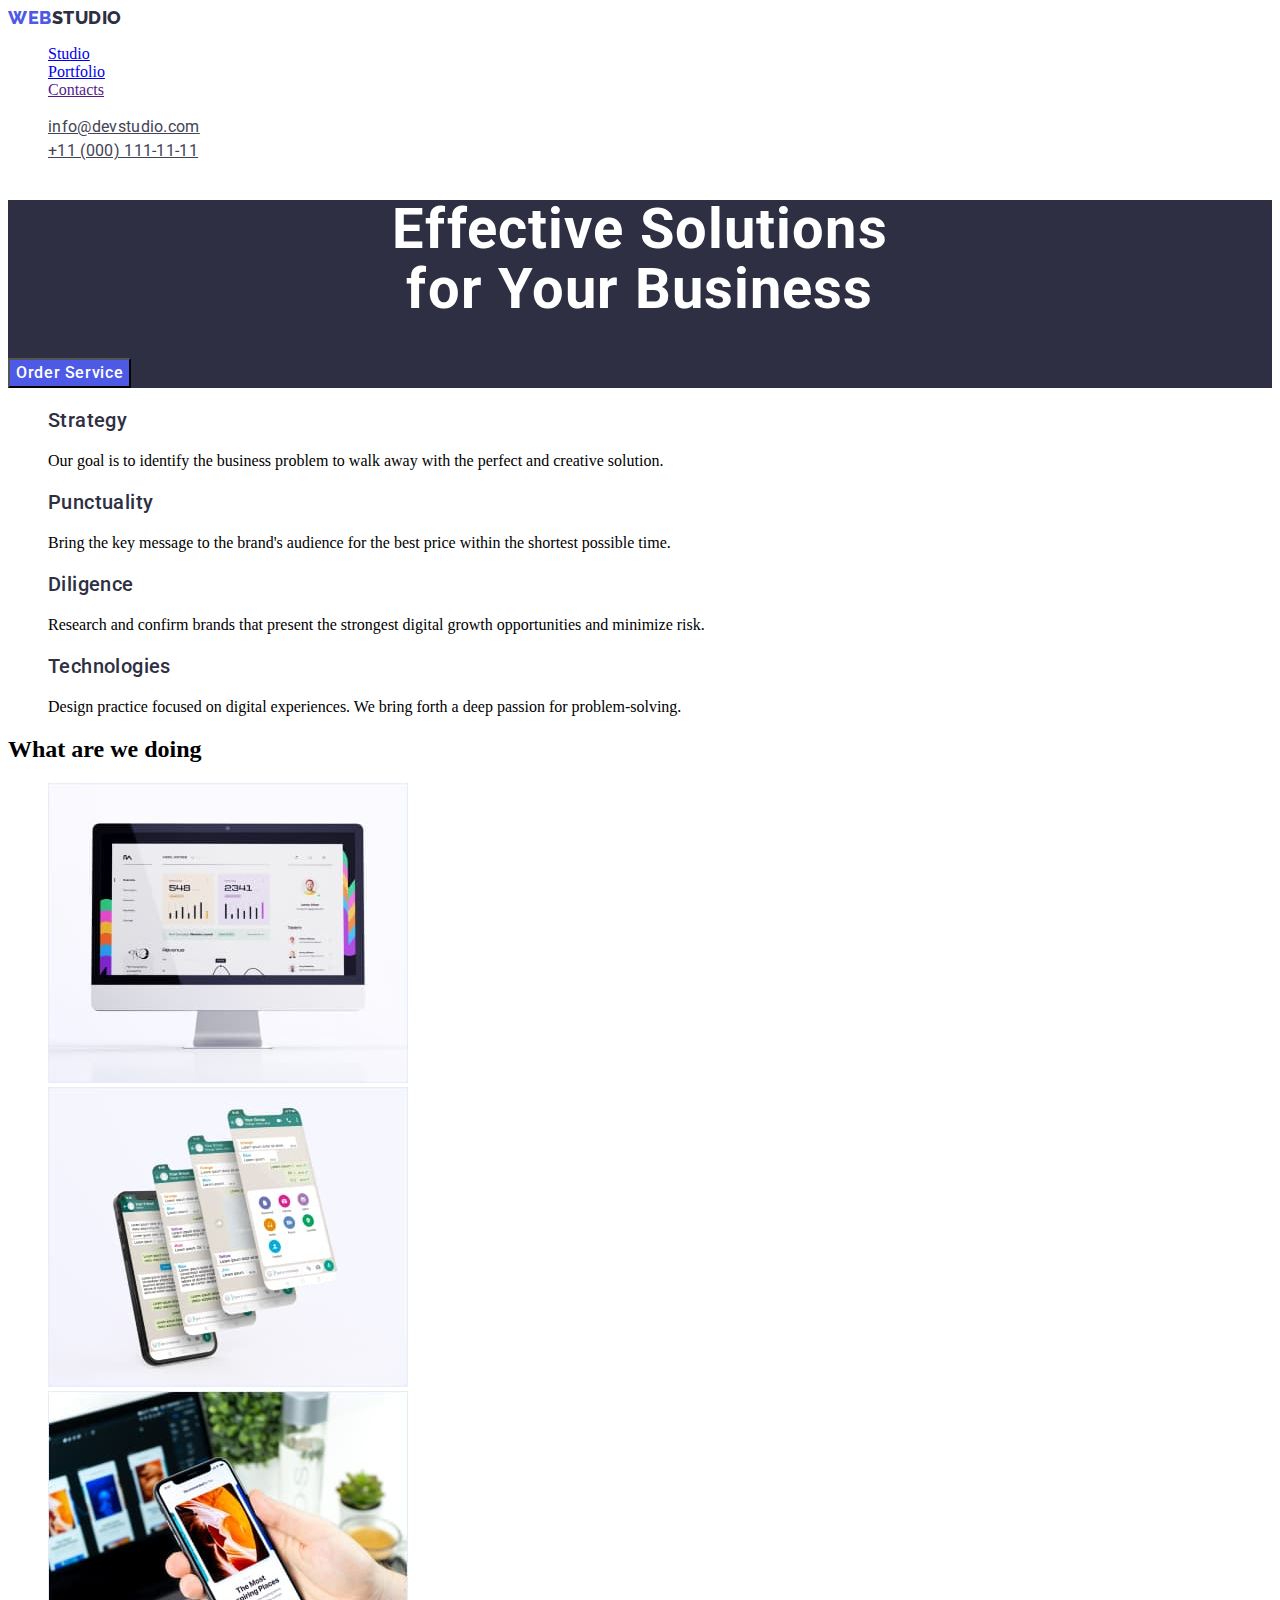
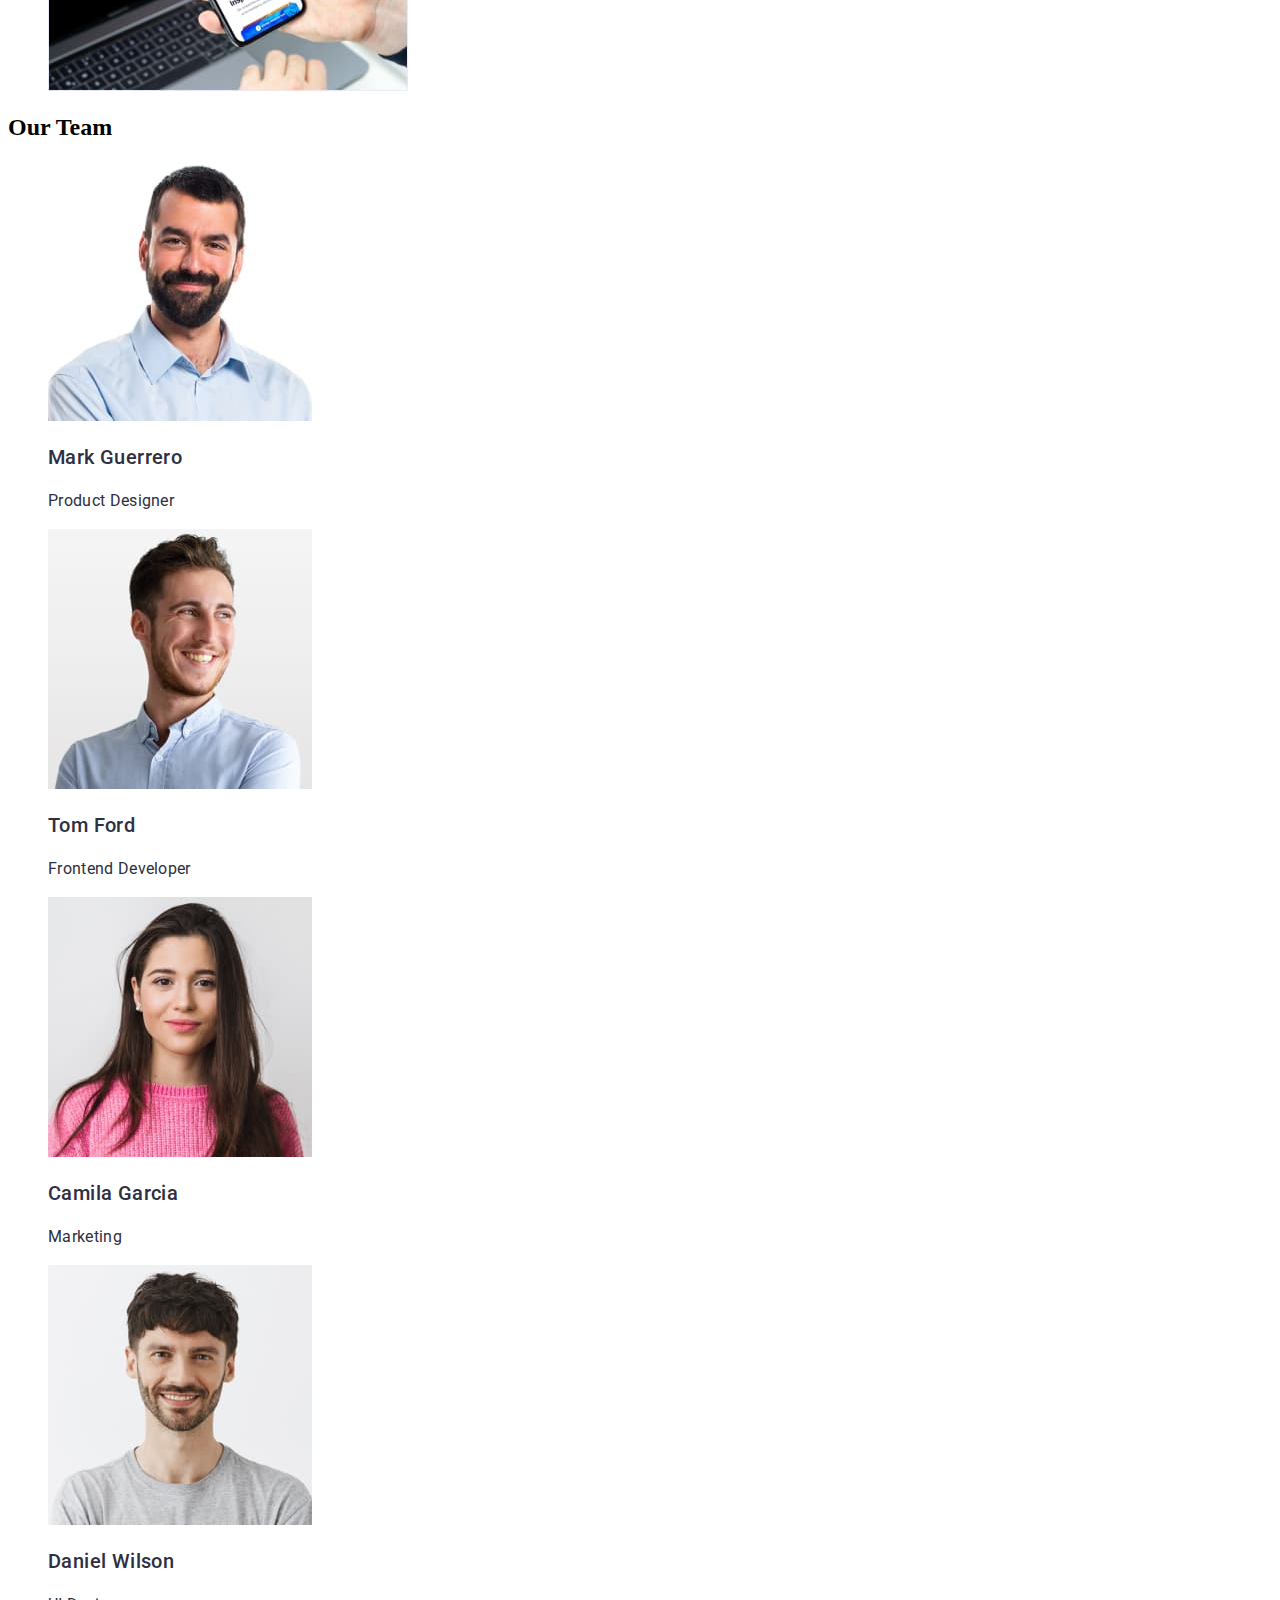
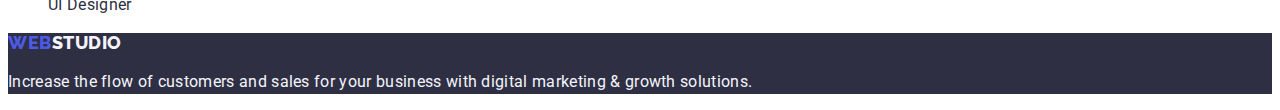
==== commit 0069088f: "hw-2 ready" ====
--- a/index.html
+++ b/index.html
@@ -21,7 +21,7 @@
         <a class="logo-link link" href="./index.html"
           >Web<span class="logo-studio-up">Studio</span></a
         >
-        <ul class="header-list">
+        <ul class="header-list list">
           <li class="header-item">
             <a class="header-link" href="./index.html">Studio</a>
           </li>
@@ -35,9 +35,9 @@
       </nav>
 
       <address class="header-contact">
-        <ul class="contact-list">
+        <ul class="contact-list list">
           <li class="contact-item">
-            <a class="contact-link" href="mailto:info@devstudio.com">info@devstudio.com</a>
+            <a class="contact-link-email" href="mailto:info@devstudio.com">info@devstudio.com</a>
           </li>
           <li class="contact-item">
             <a class="contact-link" href="tel:+110001111111">+11 (000) 111-11-11</a>
@@ -48,41 +48,44 @@
 
     <!--Main Block-->
 
-    <!--Hero Section-->
+    <!--Hero Image-->
     <main class="main">
-      <section class="section-feature">
-        <h1 class="hero-title">Effective Solutions for Your Business</h1>
-        <button type="button" class="header-btn">Order Service</button>
+      <section class="hero-image">
+        <h1 class="hero-title">
+          Effective Solutions <br />
+          for Your Business
+        </h1>
+        <button type="button" class="hero-btn">Order Service</button>
       </section>
 
       <!--Features-->
 
       <section class="feature-section">
         <h2 hidden>Features</h2>
-        <ul>
-          <li>
-            <h3 class="main-title">Strategy</h3>
+        <ul class="feature-list list">
+          <li class="feature-item">
+            <h3 class="feature-title">Strategy</h3>
             <p class="feature-text">
               Our goal is to identify the business problem to walk away with the perfect and
               creative solution.
             </p>
           </li>
-          <li>
-            <h3 class="main-title">Punctuality</h3>
+          <li class="feature-item">
+            <h3 class="feature-title">Punctuality</h3>
             <p class="feature-text">
               Bring the key message to the brand's audience for the best price within the shortest
               possible time.
             </p>
           </li>
-          <li>
-            <h3 class="main-title">Diligence</h3>
+          <li class="feature-item">
+            <h3 class="feature-title">Diligence</h3>
             <p class="feature-text">
               Research and confirm brands that present the strongest digital growth opportunities
               and minimize risk.
             </p>
           </li>
-          <li>
-            <h3 class="main-title">Technologies</h3>
+          <li class="feature-item">
+            <h3 class="feature-title">Technologies</h3>
             <p class="feature-text">
               Design practice focused on digital experiences. We bring forth a deep passion for
               problem-solving.
@@ -91,18 +94,31 @@
         </ul>
       </section>
 
-      <!--Image Section 1-->
+      <!--Image Section1-->
       <section class="image-section1">
-        <h2 class="activity-title">What are we doing</h2>
-        <ul class="">
-          <li>
-            <img src="./images/Rectangle71img1.jpg" alt="Computer" width="360" height="300" />
+        <h2 class="section-title">What are we doing</h2>
+        <ul class="activity-list list">
+          <li class="activity-item">
+            <img
+              class="activity-img"
+              src="./images/Rectangle71img1.jpg"
+              alt="Computer"
+              width="360"
+              height="300"
+            />
           </li>
-          <li>
-            <img src="./images/Rectangle71img2.jpg" alt="MobilePhone" width="360" height="300" />
+          <li class="activity-item">
+            <img
+              class="activity-img"
+              src="./images/Rectangle71img2.jpg"
+              alt="MobilePhone"
+              width="360"
+              height="300"
+            />
           </li>
-          <li>
+          <li class="activity-item">
             <img
+              class="activity-img"
               src="./images/Rectangle71img3.jpg"
               alt="ComputerMobilePhone"
               width="360"
@@ -112,29 +128,47 @@
         </ul>
       </section>
 
-      <!--Image Section 2-->
+      <!--Image Section2-->
       <section class="image-section2">
-        <h2 class="team-title">Our Team</h2>
-        <ul class="team-list">
+        <h2 class="section-title">Our Team</h2>
+        <ul class="team-list list">
           <li class="team-item">
-            <img src="./images/img4.jpg" alt="Mark Guerrero" width="264" height="260" />
-            <h3>Mark Guerrero</h3>
-            <p>Product Designer</p>
+            <img
+              class="team-img"
+              src="./images/img4.jpg"
+              alt="Mark Guerrero"
+              width="264"
+              height="260"
+            />
+            <h3 class="team-title">Mark Guerrero</h3>
+            <p class="team-text">Product Designer</p>
           </li>
           <li class="team-item">
-            <img src="./images/img5.jpg" alt="Tom Ford" width="264" height="260" />
-            <h3>Tom Ford</h3>
-            <p>Frontend Developer</p>
+            <img class="team-img" src="./images/img5.jpg" alt="Tom Ford" width="264" height="260" />
+            <h3 class="team-title">Tom Ford</h3>
+            <p class="team-text">Frontend Developer</p>
           </li>
           <li>
-            <img src="./images/img6.jpg" alt="Camila Garcia" width="264" height="260" />
-            <h3>Camila Garcia</h3>
-            <p>Marketing</p>
+            <img
+              class="team-img"
+              src="./images/img6.jpg"
+              alt="Camila Garcia"
+              width="264"
+              height="260"
+            />
+            <h3 class="team-title">Camila Garcia</h3>
+            <p class="team-text">Marketing</p>
           </li>
           <li>
-            <img src="./images/img7.jpg" alt="Daniel Wilson" width="264" height="260" />
-            <h3>Daniel Wilson</h3>
-            <p>UI Designer</p>
+            <img
+              class="team-img"
+              src="./images/img7.jpg"
+              alt="Daniel Wilson"
+              width="264"
+              height="260"
+            />
+            <h3 class="team-title">Daniel Wilson</h3>
+            <p class="team-text">UI Designer</p>
           </li>
         </ul>
       </section>
@@ -142,7 +176,9 @@
 
     <!--Footer section-->
     <footer class="footer">
-      <a class="logo-link" href="./index.html">Web<span class="logo-studio-down">Studio</span></a>
+      <a class="logo-link link" href="./index.html"
+        >Web<span class="logo-studio-down">Studio</span></a
+      >
       <p class="logo-text">
         Increase the flow of customers and sales for your business with digital marketing & growth
         solutions.
--- a/css/styles.css
+++ b/css/styles.css
@@ -3,21 +3,47 @@
   color: #434455;
 }
 
-/* Header Stele */
+.link {
+  text-decoration: none;
+}
+
+:root {
+  --brand-color: #2e2f42;
+}
+
+/* Header Section */
+
+span {
+  color: var(--brand-color);
+}
+.logo-link {
+  font-family: "Raleway", sans-serif;
+  font-style: normal;
+  font-weight: 800;
+  font-size: 18px;
+  line-height: 1.16;
+  letter-spacing: 0.03em;
+  text-transform: uppercase;
+  color: #4d5ae5;
+}
 
 .page-header {
 }
+
 .header-nav {
 }
-.logo-link {
-}
 .logo-studio-up {
 }
 .header-list {
 }
+.list {
+  list-style: none;
+}
 .header-item {
 }
-.header-link {
+.header-link:hover,
+.header-link:focus {
+  color: #404bbf;
 }
 .header-contact {
 }
@@ -25,16 +51,184 @@
 }
 .contact-item {
 }
-.contact-link {
-}
-
-/* Footer Stele */
-
+.contact-link,
+.contact-link-email {
+  font-family: "Roboto", sans-serif;
+  font-style: normal;
+  font-weight: 400;
+  font-size: 16px;
+  line-height: 1.5;
+  letter-spacing: 0.02em;
+  color: #434455;
+}
+.contact-link-email:hover,
+.contact-link-email:focus {
+  color: #404bbf;
+}
+/* Hero Image */
+
+.main {
+}
+.hero-image,
 .footer {
-}
-.logo-link {
-}
+  background: var(--brand-color);
+}
+.hero-title {
+  font-family: "Roboto", sans-serif;
+  font-style: normal;
+  font-weight: 700;
+  font-size: 56px;
+  line-height: 1.07;
+  text-align: center;
+  letter-spacing: 0.02em;
+  color: #ffffff;
+}
+.hero-btn {
+  font-family: "Roboto", sans-serif;
+  font-style: normal;
+  font-weight: 500;
+  font-size: 16px;
+  line-height: 1.5;
+  align-items: center;
+  letter-spacing: 0.04em;
+  color: #ffffff;
+  background: #4d5ae5;
+}
+
+.hero-btn:hover {
+  background: #404bbf;
+  cursor: pointer;
+}
+
+/* Features */
+.feature-section {
+}
+.feature-list {
+}
+.feature-item {
+}
+.feature-title {
+  font-family: "Roboto", sans-serif;
+  font-style: normal;
+  font-weight: 500;
+  font-size: 20px;
+  line-height: 24px;
+  letter-spacing: 0.02em;
+  color: var(--brand-color);
+}
+.feature-text {
+}
+
+/* Image Section 1 */
+
+.image-section1 {
+}
+.section-title {
+}
+.activity-list {
+}
+.activity-item {
+}
+.activity-img {
+}
+
+/* Image Section 2 */
+
+.image-section2 {
+}
+.section-title {
+}
+.team-list {
+}
+.team-item {
+}
+.team-img {
+}
+
 .logo-studio-down {
-}
+  color: #f4f4fd;
+}
+
+/* Portfolio Button */
+
+.main {
+}
+.filters {
+}
+.filters-list {
+}
+.list {
+}
+.filters-item {
+}
+.portfolio-button {
+  font-family: "Roboto", sans-serif;
+  font-style: normal;
+  font-weight: 500;
+  font-size: 16px;
+  line-height: 1.5;
+  align-items: center;
+  text-align: center;
+  letter-spacing: 0.04em;
+  color: #4d5ae5;
+  background: #f4f4fd;
+}
+
+.portfolio-buttonc-active {
+  font-family: "Roboto", sans-serif;
+  font-style: normal;
+  font-weight: 500;
+  font-size: 16px;
+  line-height: 1.5;
+  align-items: center;
+  text-align: center;
+  letter-spacing: 0.04em;
+  color: #ffffff;
+  background: #404bbf;
+}
+/* Row 1 */
+/* Row 2 */
+/* Row 3 */
+.project-list {
+}
+.list {
+}
+.project-link {
+}
+.project-img {
+}
+.project-title,
+.team-title {
+  font-family: "Roboto", sans-serif;
+  font-style: normal;
+  font-weight: 500;
+  font-size: 20px;
+  line-height: 24px;
+  letter-spacing: 0.02em;
+  color: var(--brand-color);
+}
+.project-text,
+.team-text {
+  font-family: "Roboto", sans-serif;
+  font-style: normal;
+  font-weight: 400;
+  font-size: 16px;
+  line-height: 24px;
+  letter-spacing: 0.02em;
+  color: var(--brand-color);
+}
+
 .logo-text {
-}
+  font-family: "Roboto", sans-serif;
+  font-style: normal;
+  font-weight: 400;
+  font-size: 16px;
+  line-height: 24px;
+  /* or 150% */
+
+  letter-spacing: 0.02em;
+
+  /* CLOUD */
+
+  color: #f4f4fd;
+}
